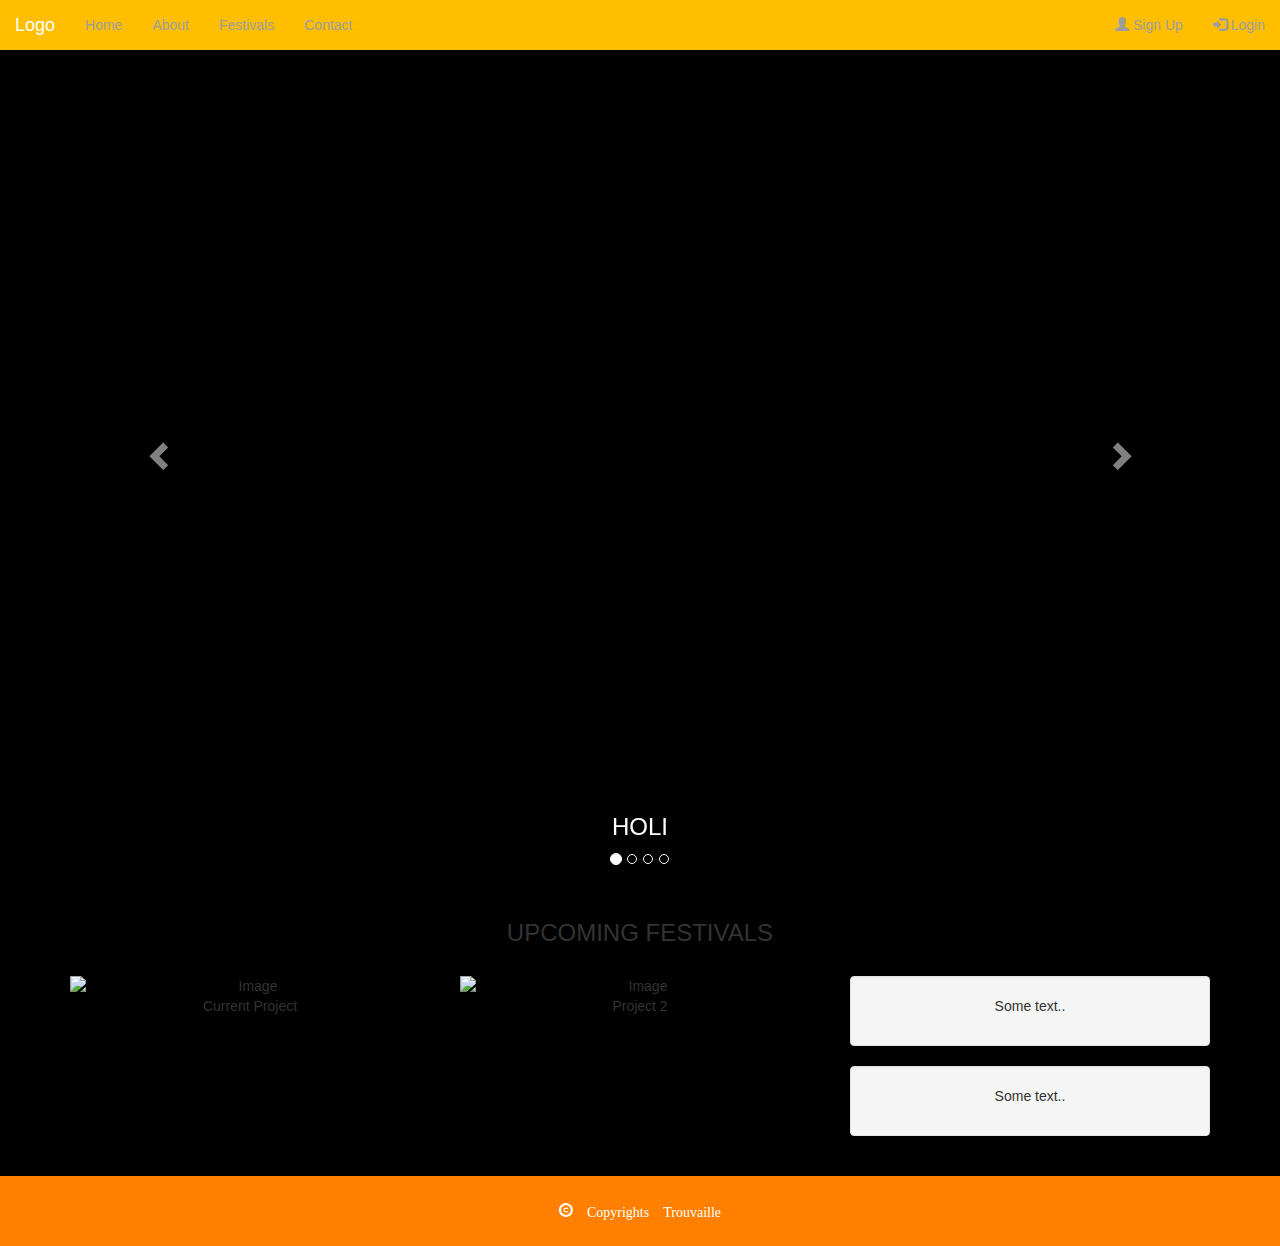
==== index.html @ f23e2352 "added" ====
<!DOCTYPE html>
<html lang="en">
<head>
  <title>Trouvaille</title>
  <meta charset="utf-8">
   <base href="./">
  <meta name="viewport" content="width=device-width, initial-scale=1">
  <link rel="stylesheet" href="https://maxcdn.bootstrapcdn.com/bootstrap/3.3.7/css/bootstrap.min.css">
  <script src="https://ajax.googleapis.com/ajax/libs/jquery/1.12.4/jquery.min.js"></script>
  <script src="https://maxcdn.bootstrapcdn.com/bootstrap/3.3.7/js/bootstrap.min.js"></script>


  
    <!--CAUTION: DO NOT EDIT THESE FILES. Offile Version of the above files -->
    <link rel="stylesheet" type="text/css" href="css/bootstrap.min.css">
    <script type="text/javascript" src="scripts/jquery.min.1.12.0.js"></script>
    <script type="text/javascript" src="scripts/bootstrap.min.js"></script>
    
  <style>
    /* Remove the navbar's default margin-bottom and rounded borders */ 
    .navbar {
      margin-bottom: 0;
      border-radius: 0;
    }
    
    /* Add a gray background color and some padding to the footer */
    footer {
      background-color: #f2f2f2;
      padding: 25px;
    }
    
  .carousel-inner img {
      width: 100%; /* Set width to 100% */
      margin: auto;
      min-height:200px;
  }
  body{
    background-color: black;

    }
  .container{
    background-color:black;
  }

  /* Hide the carousel text when the screen is less than 600 pixels wide */
  @media (max-width: 600px) {
    .carousel-caption {
      display: none;
      width:20px;
      line-height: 40px;
      font-weight: 40px; 
    }
  }
  .footer{
    /*background-color:#ffa31a;*/
    background-color:#ff8000;
    color:white;
    font-weight:20px;
  }
  
.navbar:hover{
  /*opacity: 1;*/
  background-color:#ffbf00;
  color:black; 
}
  </style>
</head>
<body>

<nav class="navbar navbar-inverse navbar-fixed-top">
  <div class="container-fluid">
    <div class="navbar-header">
      <button type="button" class="navbar-toggle" data-toggle="collapse" data-target="#myNavbar">
        <span class="icon-bar"></span>
        <span class="icon-bar"></span>
        <span class="icon-bar"></span>                        
      </button>
      <a class="navbar-brand" href="#">Logo</a>
    </div>
    <div class="collapse navbar-collapse" id="myNavbar">
      <ul class="nav navbar-nav">
        <li class="#"><a href="#">Home</a></li>
        <li><a href="#">About</a></li>
        <li><a href="#">Festivals</a></li>
        <li><a href="#">Contact</a></li>
      </ul>
      <ul class="nav navbar-nav navbar-right">
         <li><a href="#"><span class="glyphicon glyphicon-user"></span> Sign Up</a></li>
        <li><a href="#"><span class="glyphicon glyphicon-log-in"></span> Login</a></li>
      </ul>
    </div>
  </div>
</nav>
<div class="container">
  <div class="row">
    <div class="col-md-12">
      <div id="myCarousel" class="carousel slide" data-ride="carousel">
    <!-- Indicators -->
    <ol class="carousel-indicators">
      <li data-target="#myCarousel" data-slide-to="0" class="active"></li>
      <li data-target="#myCarousel" data-slide-to="1"></li>
      <li data-target="#myCarousel" data-slide-to="2"></li>
      <li data-target="#myCarousel" data-slide-to="3"></li>
    </ol>

    <!-- Wrapper for slides -->
    <div class="carousel-inner" role="listbox">
      <div class="item active">
        <img src="pics srm/1af56082ac7d1537a46917b4e201bb90.jpg" class="sample1" alt="Image">
        <div class="carousel-caption">
          <h3>HOLI</h3>
        </div>      
      </div>

      <div class="item">
        <img src="pics srm/90fdea5d11931f02cbbf92af39c15f9e.jpg" class="sample1" alt="Image">
        <div class="carousel-caption">
          <h3>DIWALI</h3>
        </div>      
      </div>
      <div class="item">
        <img src="pics srm/outdoormusic_16.jpg" class="sample1" alt="Image">
        <div class="carousel-caption">
          <h3>MUSIC FESTIVAL</h3>
        </div>      
      </div>
      <div class="item">
        <img src="pics srm/abc.jpg" class="sample1" alt="Image">
        <div class="carousel-caption">
          <h3>DURGA PUJA</h3>
        </div>      
      </div>
    </div>

    <!-- Left and right controls -->
    <a class="left carousel-control" href="#myCarousel" role="button" data-slide="prev">
      <span class="glyphicon glyphicon-chevron-left" aria-hidden="true"></span>
      <span class="sr-only">Previous</span>
    </a>
    <a class="right carousel-control" href="#myCarousel" role="button" data-slide="next">
      <span class="glyphicon glyphicon-chevron-right" aria-hidden="true"></span>
      <span class="sr-only">Next</span>
    </a>
      </div>
    </div>
  </div>
  <div class="text-center">    
    <h3>UPCOMING FESTIVALS</h3><br>
    <div class="row">
    <div class="col-sm-4">
      <img src="pics srm/musicfestival1.jpg" class="img-responsive" style="width:100%" alt="Image">
      <p>Current Project</p>
    </div>
    <div class="col-sm-4"> 
      <img src="pics srm/20110820-134628.Full_.jpg" class="img-responsive" style="width:100%" alt="Image">
      <p>Project 2</p>    
    </div>
    <div class="col-sm-4">
      <div class="well">
       <p>Some text..</p>
      </div>
      <div class="well">
       <p>Some text..</p>
      </div>
    </div>
  </div>
</div><br>
</div>
<footer class="footer text-center">
<span class="glyphicon glyphicon-copyright-mark"><bold>  Copyrights Trouvaille</bold></span>
</footer>
</body>
<script type="text/javascript">
        $(document).ready(function() {
            document.getElementsByClassName("sample1")[0].style.height =
            document.getElementsByClassName("sample1")[1].style.height =
            document.getElementsByClassName("sample1")[2].style.height =
            document.getElementsByClassName("sample1")[3].style.height = window.innerHeight + "px";
          });
          </script>
</html>
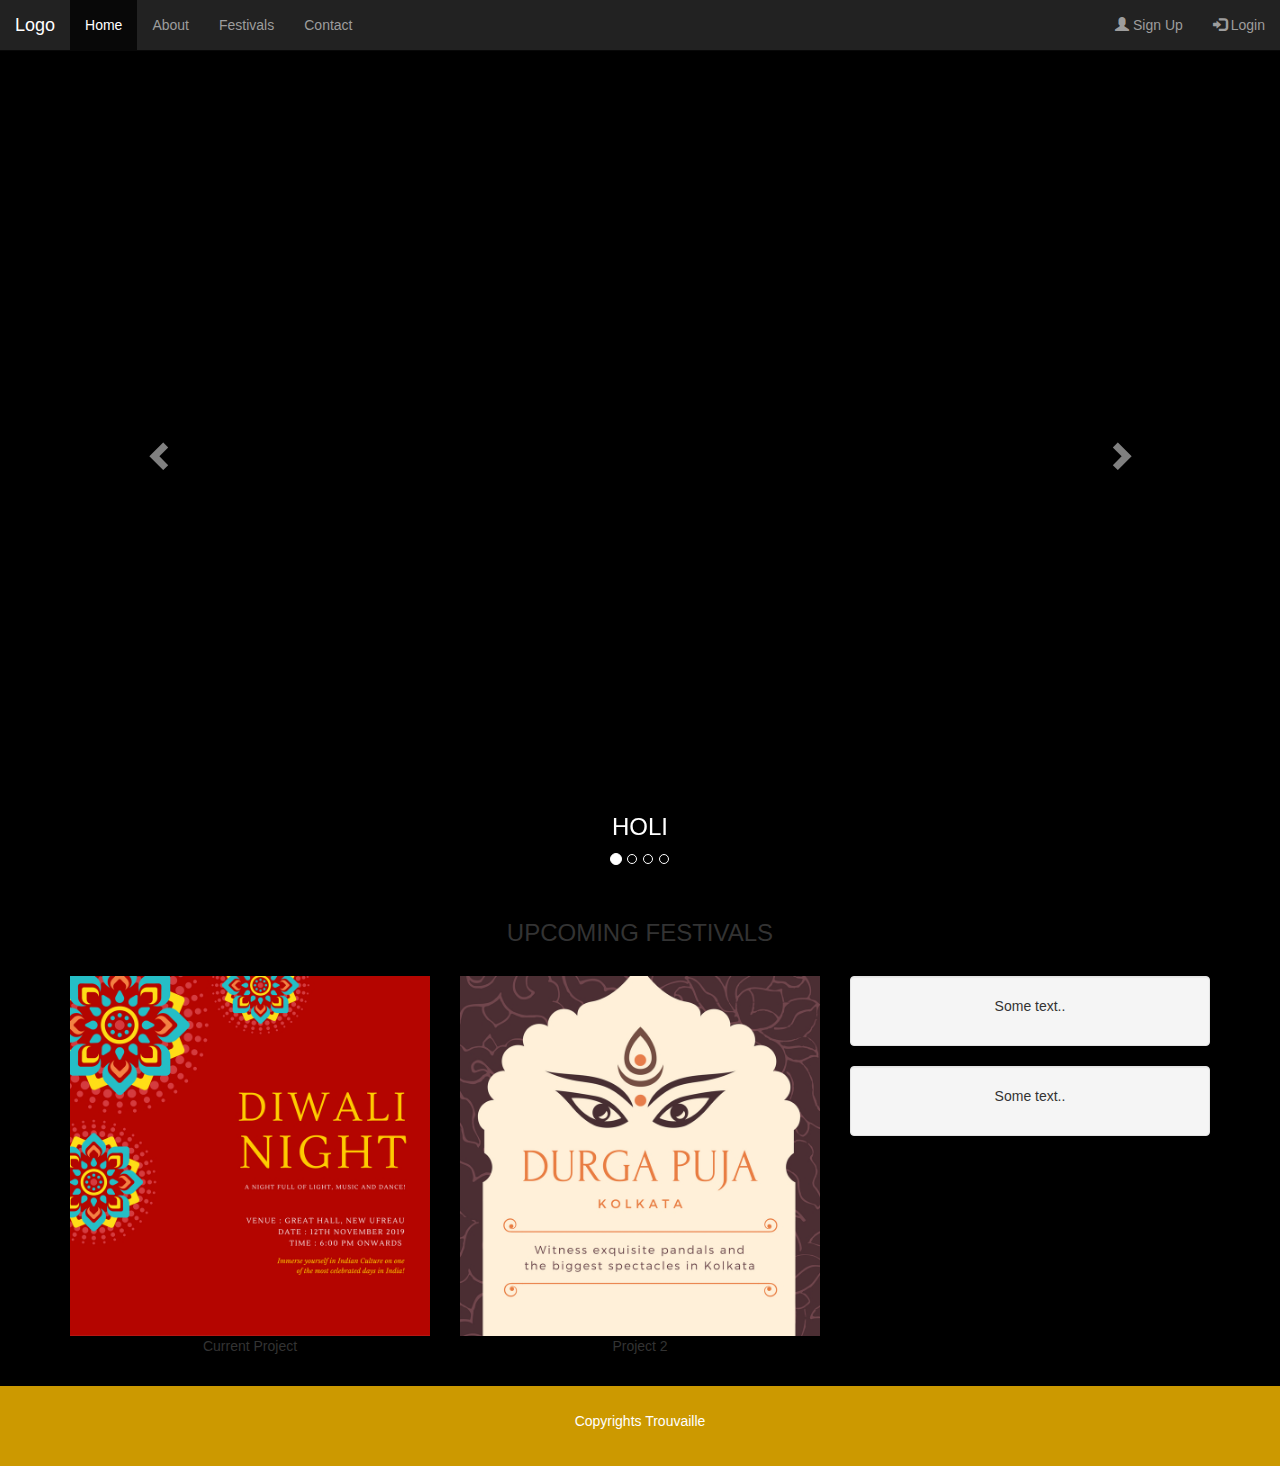
==== commit 9bcce717: "pics" ====
--- a/index.html
+++ b/index.html
@@ -53,16 +53,9 @@
   }
   .footer{
     /*background-color:#ffa31a;*/
-    background-color:#ff8000;
+    background-color:#cc9900;
     color:white;
-    font-weight:20px;
   }
-  
-.navbar:hover{
-  /*opacity: 1;*/
-  background-color:#ffbf00;
-  color:black; 
-}
   </style>
 </head>
 <body>
@@ -79,7 +72,7 @@
     </div>
     <div class="collapse navbar-collapse" id="myNavbar">
       <ul class="nav navbar-nav">
-        <li class="#"><a href="#">Home</a></li>
+        <li class="active"><a href="#">Home</a></li>
         <li><a href="#">About</a></li>
         <li><a href="#">Festivals</a></li>
         <li><a href="#">Contact</a></li>
@@ -148,11 +141,11 @@
     <h3>UPCOMING FESTIVALS</h3><br>
     <div class="row">
     <div class="col-sm-4">
-      <img src="pics srm/musicfestival1.jpg" class="img-responsive" style="width:100%" alt="Image">
+      <img src="pics srm/pic4.jpg" class="img-responsive" style="width:100%" alt="Image">
       <p>Current Project</p>
     </div>
     <div class="col-sm-4"> 
-      <img src="pics srm/20110820-134628.Full_.jpg" class="img-responsive" style="width:100%" alt="Image">
+      <img src="pics srm/pic3.jpg" class="img-responsive" style="width:100%" alt="Image">
       <p>Project 2</p>    
     </div>
     <div class="col-sm-4">
@@ -167,7 +160,7 @@
 </div><br>
 </div>
 <footer class="footer text-center">
-<span class="glyphicon glyphicon-copyright-mark"><bold>  Copyrights Trouvaille</bold></span>
+  <p>Copyrights Trouvaille</p>
 </footer>
 </body>
 <script type="text/javascript">
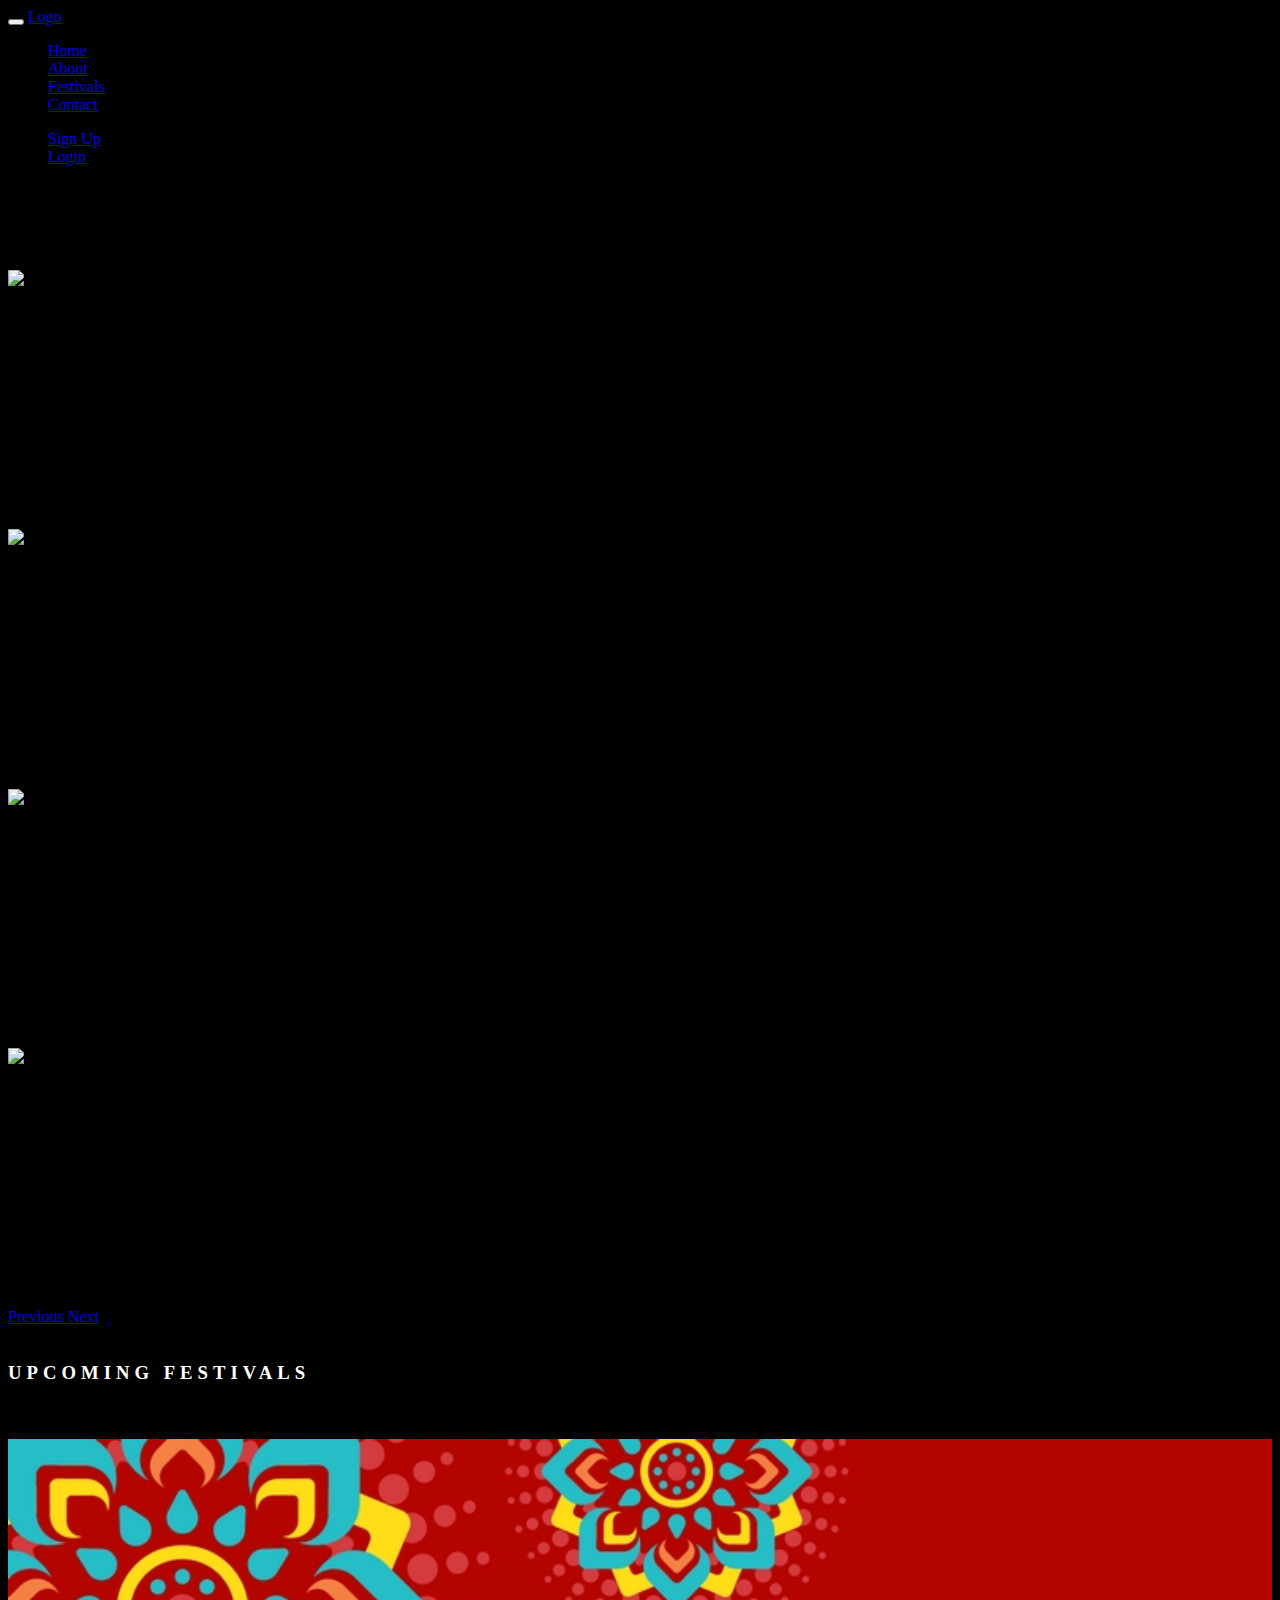
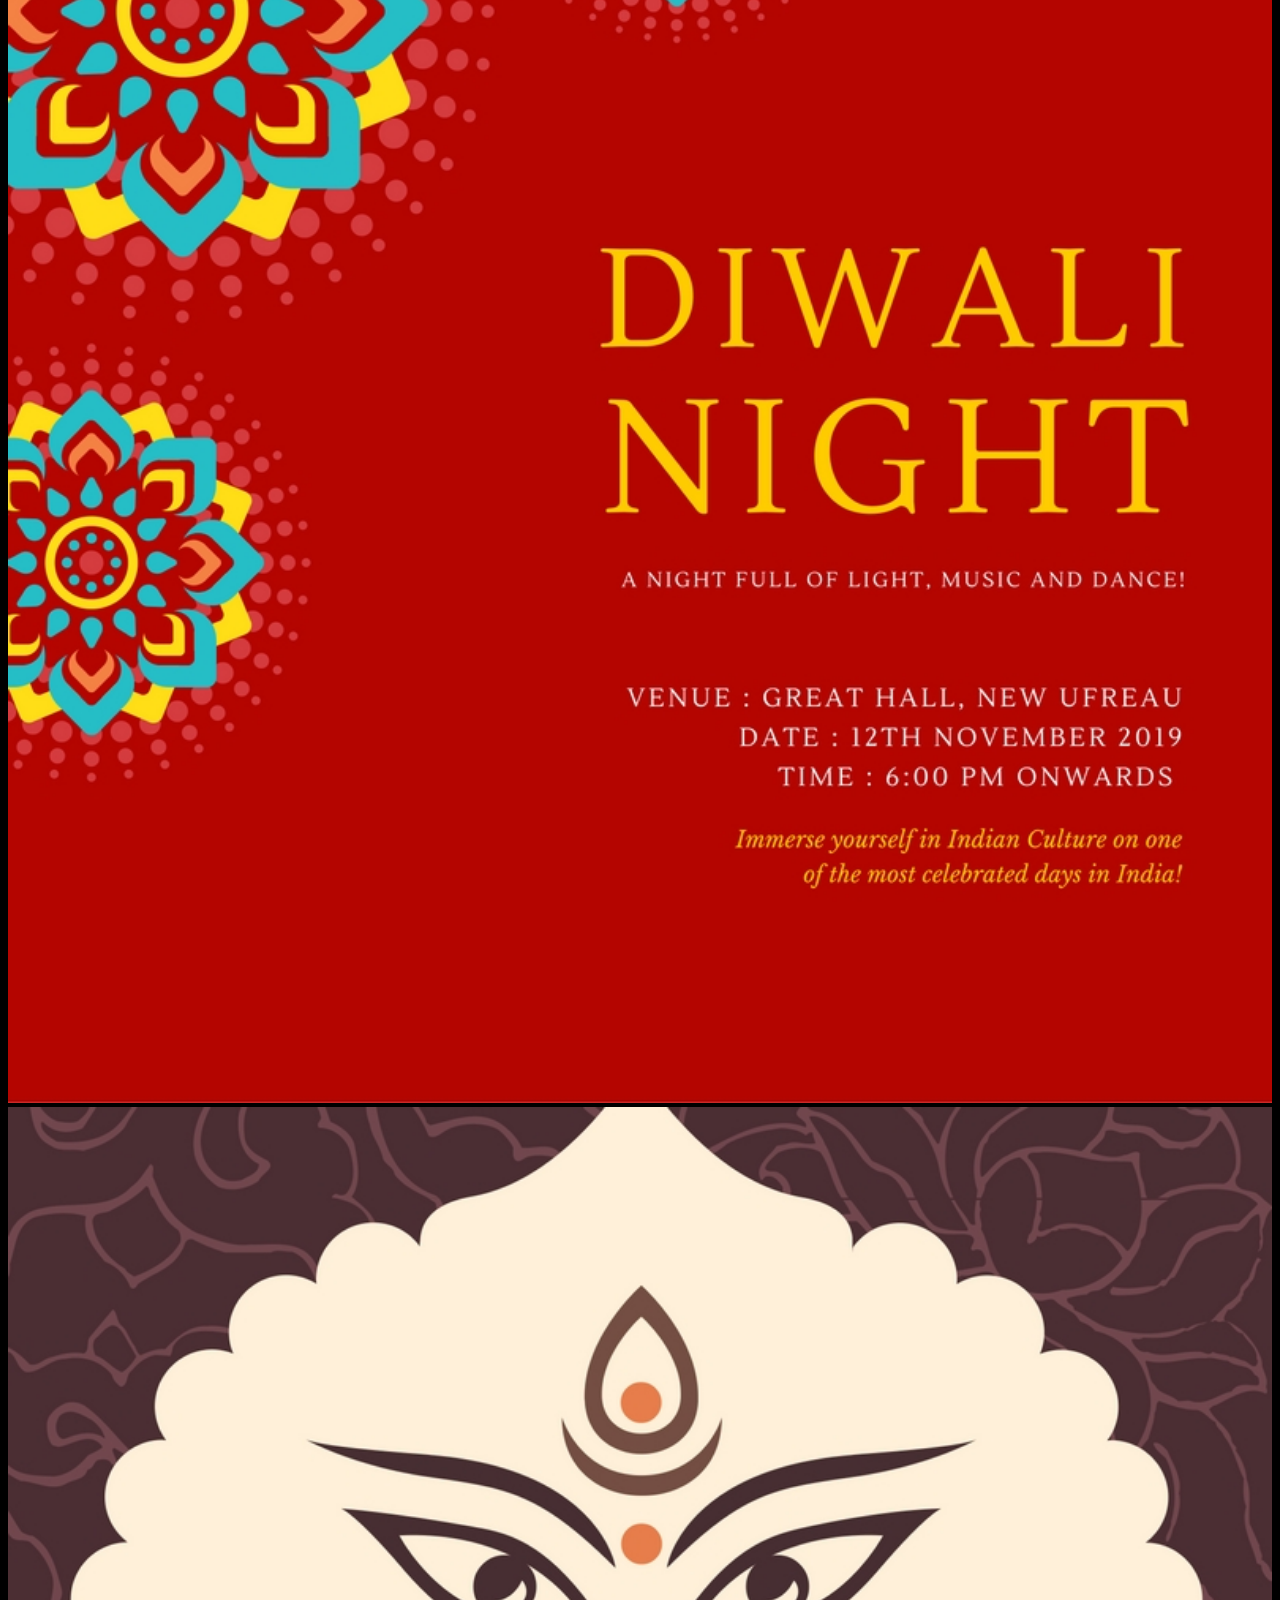
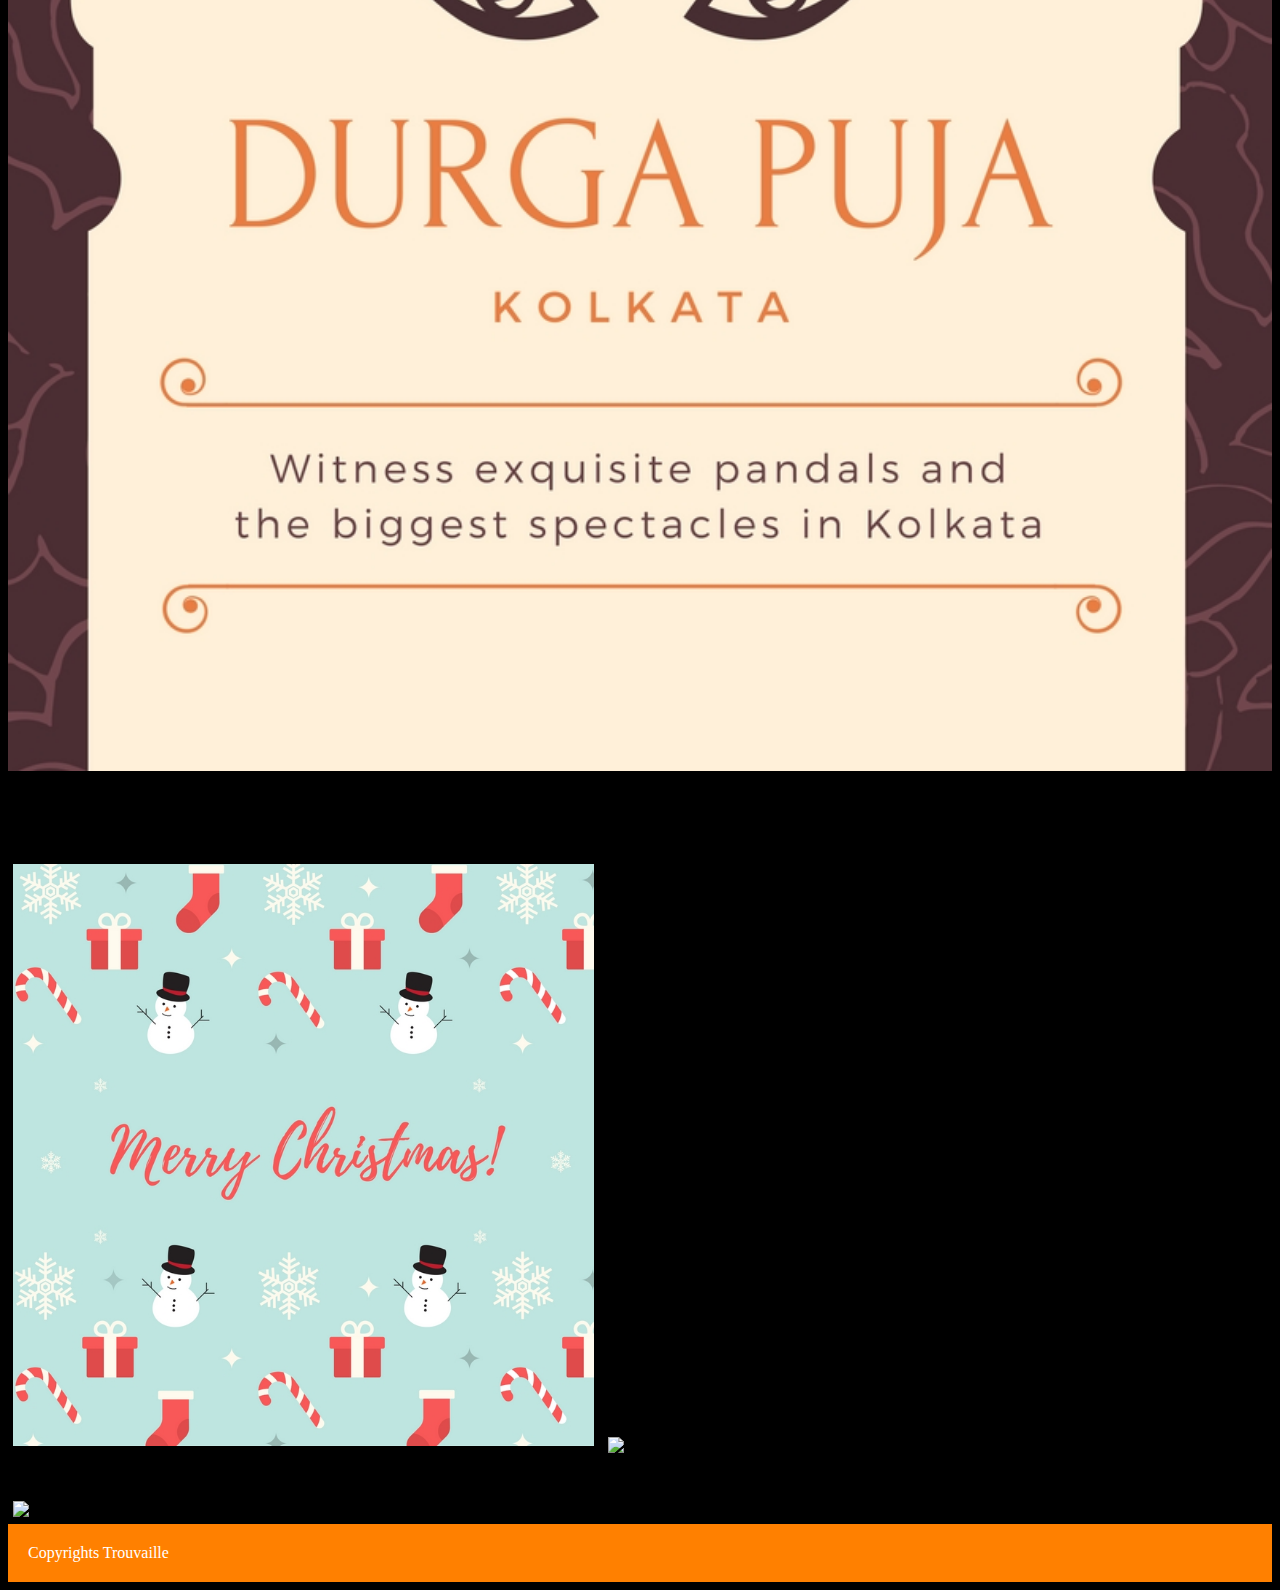
==== commit f3f4aa6d: "adding" ====
--- a/index.html
+++ b/index.html
@@ -5,12 +5,7 @@
   <meta charset="utf-8">
    <base href="./">
   <meta name="viewport" content="width=device-width, initial-scale=1">
-  <link rel="stylesheet" href="https://maxcdn.bootstrapcdn.com/bootstrap/3.3.7/css/bootstrap.min.css">
-  <script src="https://ajax.googleapis.com/ajax/libs/jquery/1.12.4/jquery.min.js"></script>
-  <script src="https://maxcdn.bootstrapcdn.com/bootstrap/3.3.7/js/bootstrap.min.js"></script>
-
-
-  
+ 
     <!--CAUTION: DO NOT EDIT THESE FILES. Offile Version of the above files -->
     <link rel="stylesheet" type="text/css" href="css/bootstrap.min.css">
     <script type="text/javascript" src="scripts/jquery.min.1.12.0.js"></script>
@@ -22,13 +17,6 @@
       margin-bottom: 0;
       border-radius: 0;
     }
-    
-    /* Add a gray background color and some padding to the footer */
-    footer {
-      background-color: #f2f2f2;
-      padding: 25px;
-    }
-    
   .carousel-inner img {
       width: 100%; /* Set width to 100% */
       margin: auto;
@@ -36,7 +24,6 @@
   }
   body{
     background-color: black;
-
     }
   .container{
     background-color:black;
@@ -53,9 +40,17 @@
   }
   .footer{
     /*background-color:#ffa31a;*/
-    background-color:#cc9900;
+    background-color:#ff8000;
     color:white;
+    font-weight:20px;
+    padding: 20px;
   }
+  
+.navbar:hover{
+  /*opacity: 1;*/
+  background-color:#ffbf00;
+  color:black; 
+}
   </style>
 </head>
 <body>
@@ -72,7 +67,7 @@
     </div>
     <div class="collapse navbar-collapse" id="myNavbar">
       <ul class="nav navbar-nav">
-        <li class="active"><a href="#">Home</a></li>
+        <li class="#"><a href="#">Home</a></li>
         <li><a href="#">About</a></li>
         <li><a href="#">Festivals</a></li>
         <li><a href="#">Contact</a></li>
@@ -138,15 +133,13 @@
     </div>
   </div>
   <div class="text-center">    
-    <h3>UPCOMING FESTIVALS</h3><br>
+   <br> <h3 style="color:white; letter-spacing:5px"  >UPCOMING FESTIVALS</h3><br><br>
     <div class="row">
     <div class="col-sm-4">
       <img src="pics srm/pic4.jpg" class="img-responsive" style="width:100%" alt="Image">
-      <p>Current Project</p>
     </div>
     <div class="col-sm-4"> 
-      <img src="pics srm/pic3.jpg" class="img-responsive" style="width:100%" alt="Image">
-      <p>Project 2</p>    
+      <img src="pics srm/pic3.jpg" class="img-responsive" style="width:100%" alt="Image">   
     </div>
     <div class="col-sm-4">
       <div class="well">
@@ -155,12 +148,16 @@
       <div class="well">
        <p>Some text..</p>
       </div>
+      <img src="pics srm/battle(3).jpg" class="img-responsive" style="width:46%;display:inline-block;margin:5px" alt="Image">
+      <img src="pics srm/battle(2).jpg" class="img-responsive" style="width:46%;display:inline-block;margin:5px" alt="Image">
     </div>
   </div>
-</div><br>
+</div>
+<br><br>
+<img src="pics srm/pic5.jpg" class="img-responsive" style="width:46%;display:inline-block;margin:5px" alt="Image">
 </div>
 <footer class="footer text-center">
-  <p>Copyrights Trouvaille</p>
+<span class="glyphicon glyphicon-copyright-mark"> <bold>  Copyrights Trouvaille</bold></span>
 </footer>
 </body>
 <script type="text/javascript">
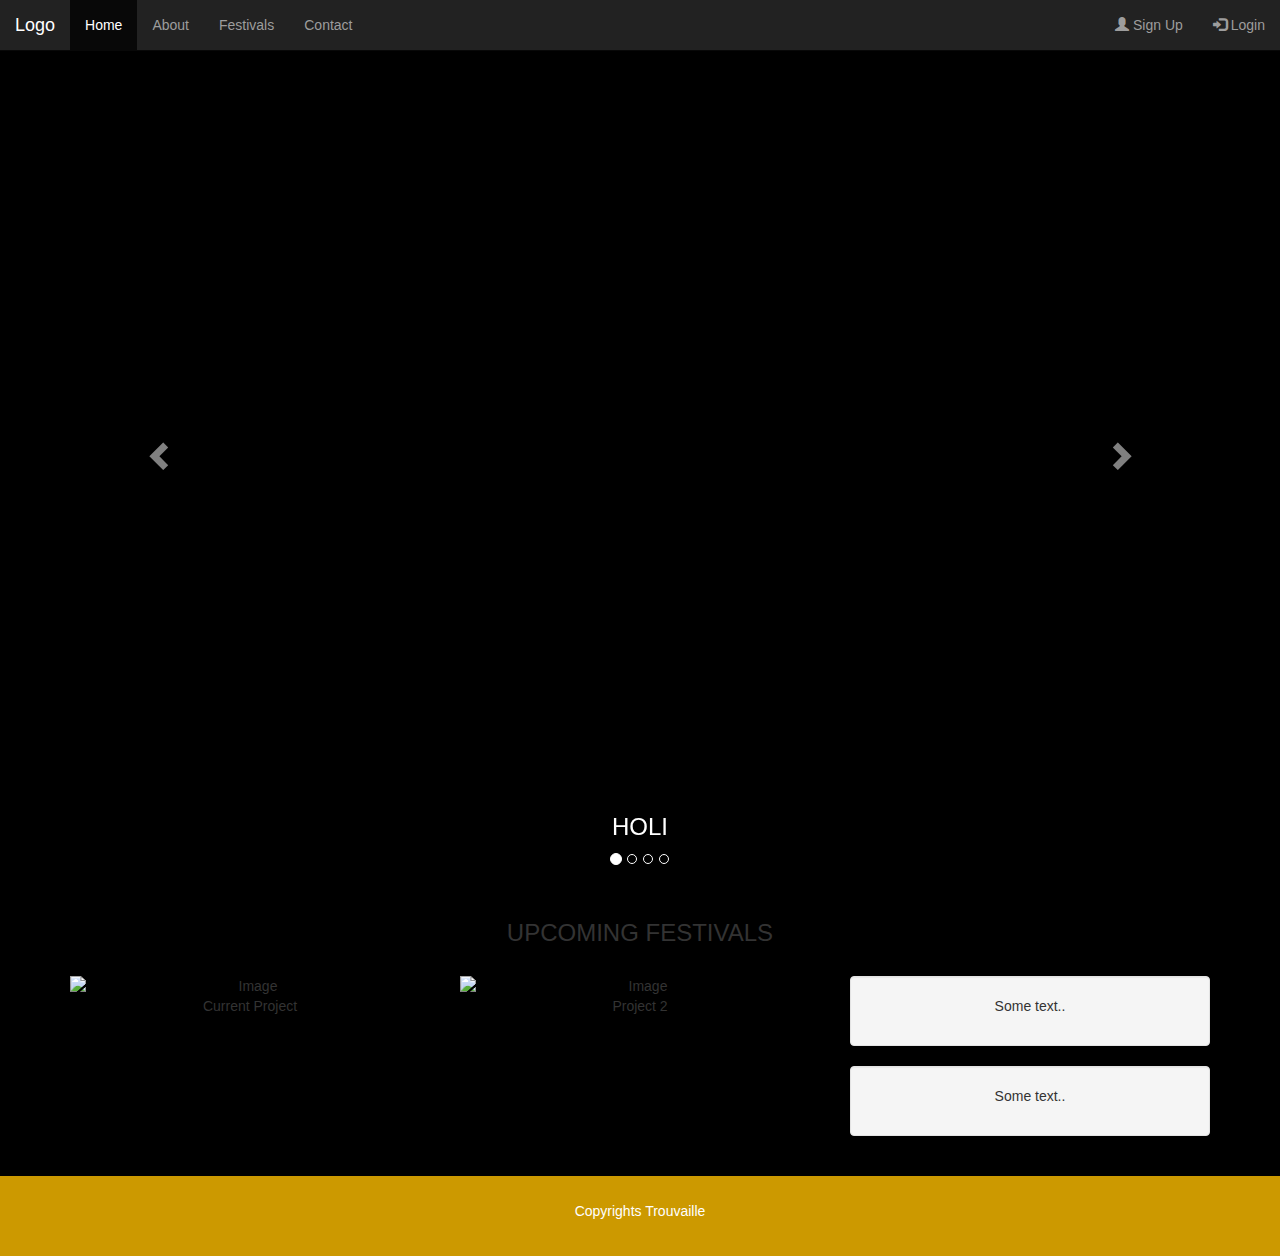
==== commit 45f3bcaa: "database added" ====
--- a/index.html
+++ b/index.html
@@ -5,7 +5,12 @@
   <meta charset="utf-8">
    <base href="./">
   <meta name="viewport" content="width=device-width, initial-scale=1">
- 
+  <link rel="stylesheet" href="https://maxcdn.bootstrapcdn.com/bootstrap/3.3.7/css/bootstrap.min.css">
+  <script src="https://ajax.googleapis.com/ajax/libs/jquery/1.12.4/jquery.min.js"></script>
+  <script src="https://maxcdn.bootstrapcdn.com/bootstrap/3.3.7/js/bootstrap.min.js"></script>
+
+
+  
     <!--CAUTION: DO NOT EDIT THESE FILES. Offile Version of the above files -->
     <link rel="stylesheet" type="text/css" href="css/bootstrap.min.css">
     <script type="text/javascript" src="scripts/jquery.min.1.12.0.js"></script>
@@ -17,6 +22,13 @@
       margin-bottom: 0;
       border-radius: 0;
     }
+    
+    /* Add a gray background color and some padding to the footer */
+    footer {
+      background-color: #f2f2f2;
+      padding: 25px;
+    }
+    
   .carousel-inner img {
       width: 100%; /* Set width to 100% */
       margin: auto;
@@ -24,6 +36,7 @@
   }
   body{
     background-color: black;
+
     }
   .container{
     background-color:black;
@@ -40,17 +53,9 @@
   }
   .footer{
     /*background-color:#ffa31a;*/
-    background-color:#ff8000;
+    background-color:#cc9900;
     color:white;
-    font-weight:20px;
-    padding: 20px;
   }
-  
-.navbar:hover{
-  /*opacity: 1;*/
-  background-color:#ffbf00;
-  color:black; 
-}
   </style>
 </head>
 <body>
@@ -67,7 +72,7 @@
     </div>
     <div class="collapse navbar-collapse" id="myNavbar">
       <ul class="nav navbar-nav">
-        <li class="#"><a href="#">Home</a></li>
+        <li class="active"><a href="#">Home</a></li>
         <li><a href="#">About</a></li>
         <li><a href="#">Festivals</a></li>
         <li><a href="#">Contact</a></li>
@@ -133,13 +138,15 @@
     </div>
   </div>
   <div class="text-center">    
-   <br> <h3 style="color:white; letter-spacing:5px"  >UPCOMING FESTIVALS</h3><br><br>
+    <h3>UPCOMING FESTIVALS</h3><br>
     <div class="row">
     <div class="col-sm-4">
-      <img src="pics srm/pic4.jpg" class="img-responsive" style="width:100%" alt="Image">
+      <img src="pics srm/musicfestival1.jpg" class="img-responsive" style="width:100%" alt="Image">
+      <p>Current Project</p>
     </div>
     <div class="col-sm-4"> 
-      <img src="pics srm/pic3.jpg" class="img-responsive" style="width:100%" alt="Image">   
+      <img src="pics srm/20110820-134628.Full_.jpg" class="img-responsive" style="width:100%" alt="Image">
+      <p>Project 2</p>    
     </div>
     <div class="col-sm-4">
       <div class="well">
@@ -148,16 +155,12 @@
       <div class="well">
        <p>Some text..</p>
       </div>
-      <img src="pics srm/battle(3).jpg" class="img-responsive" style="width:46%;display:inline-block;margin:5px" alt="Image">
-      <img src="pics srm/battle(2).jpg" class="img-responsive" style="width:46%;display:inline-block;margin:5px" alt="Image">
     </div>
   </div>
-</div>
-<br><br>
-<img src="pics srm/pic5.jpg" class="img-responsive" style="width:46%;display:inline-block;margin:5px" alt="Image">
+</div><br>
 </div>
 <footer class="footer text-center">
-<span class="glyphicon glyphicon-copyright-mark"> <bold>  Copyrights Trouvaille</bold></span>
+  <p>Copyrights Trouvaille</p>
 </footer>
 </body>
 <script type="text/javascript">
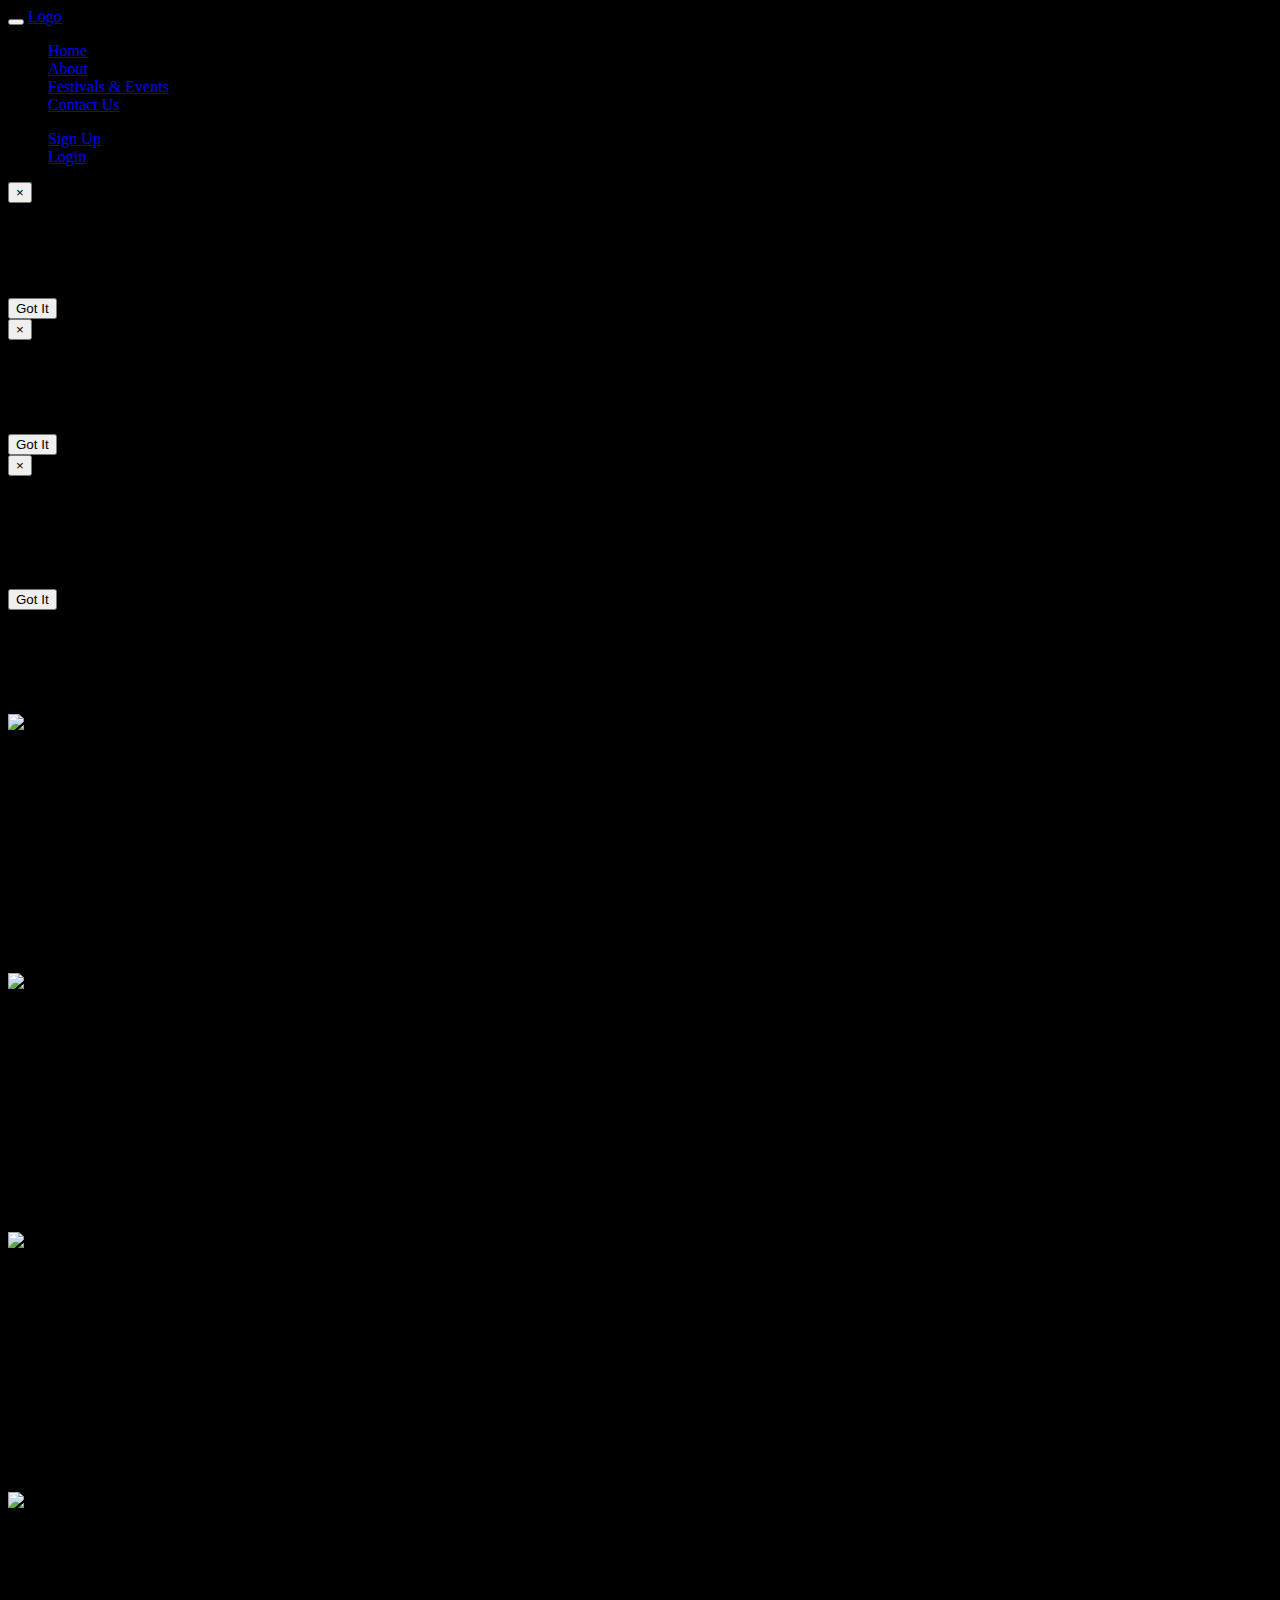
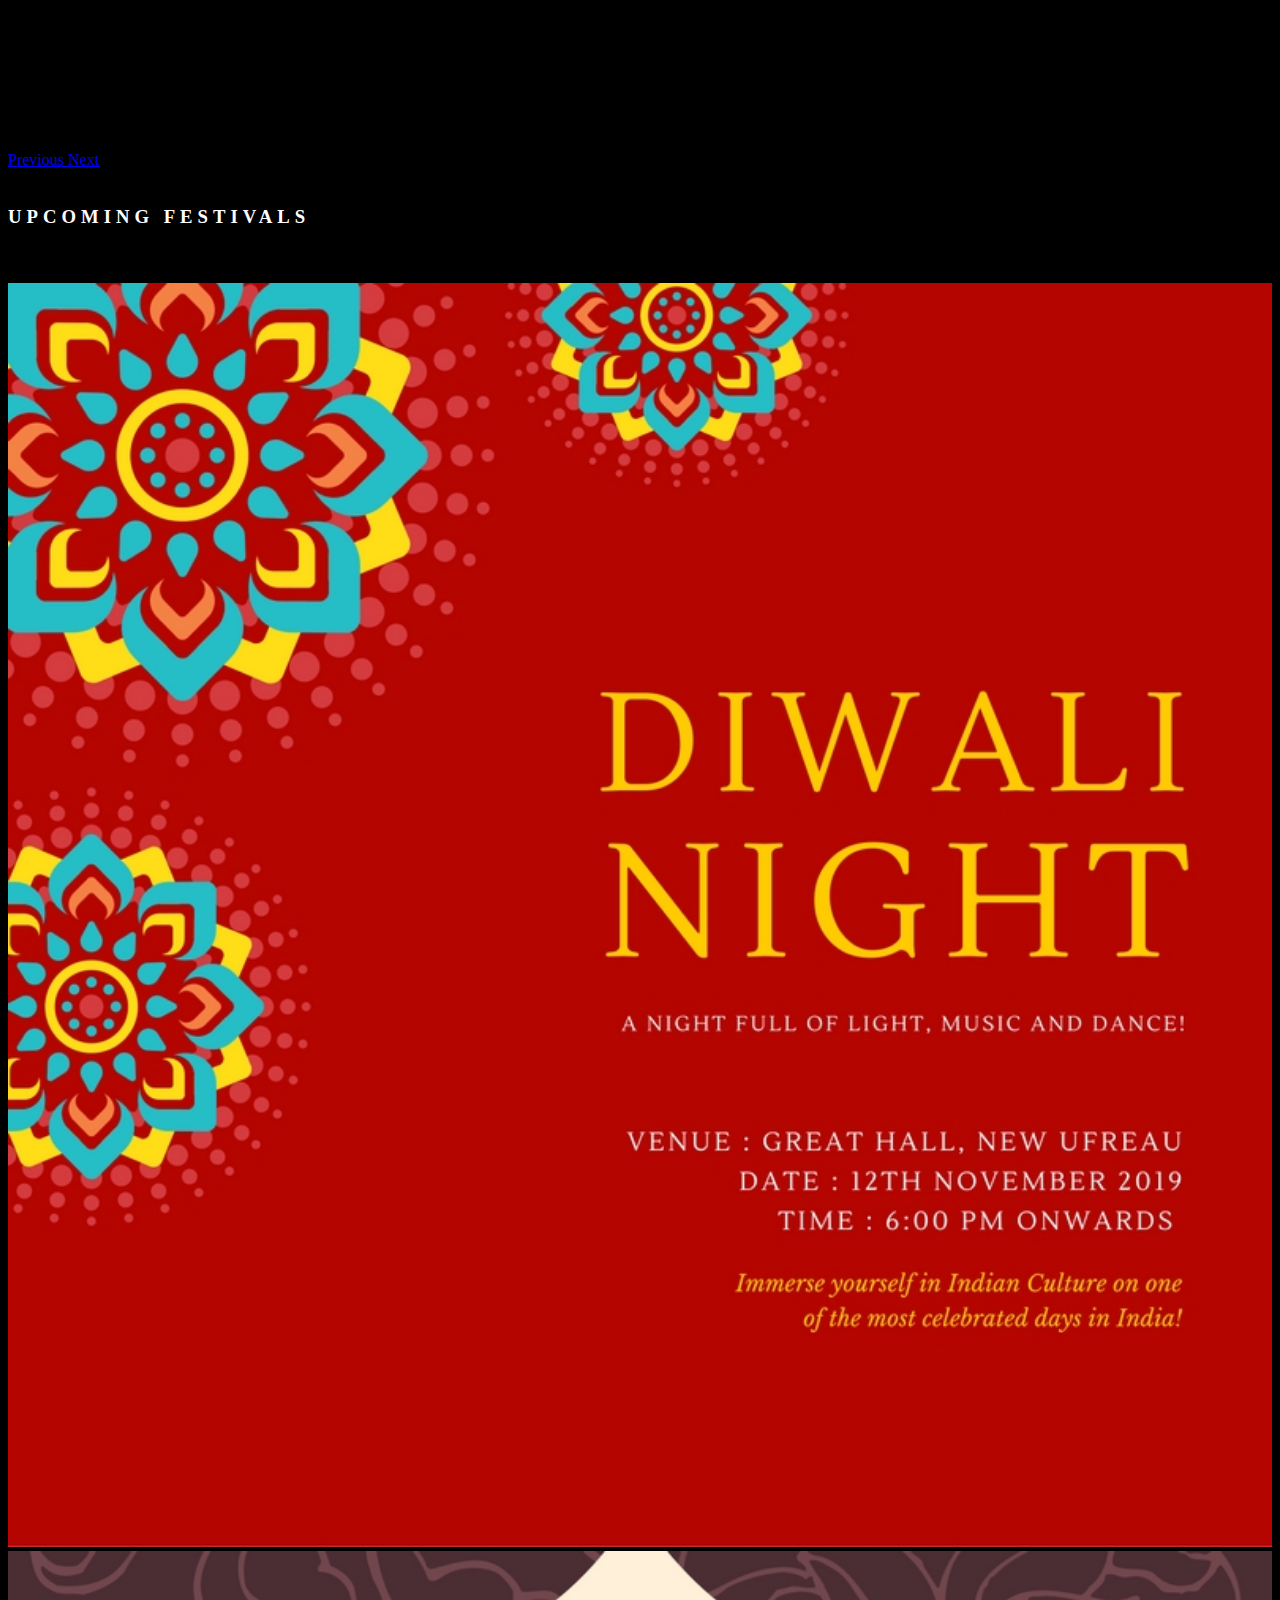
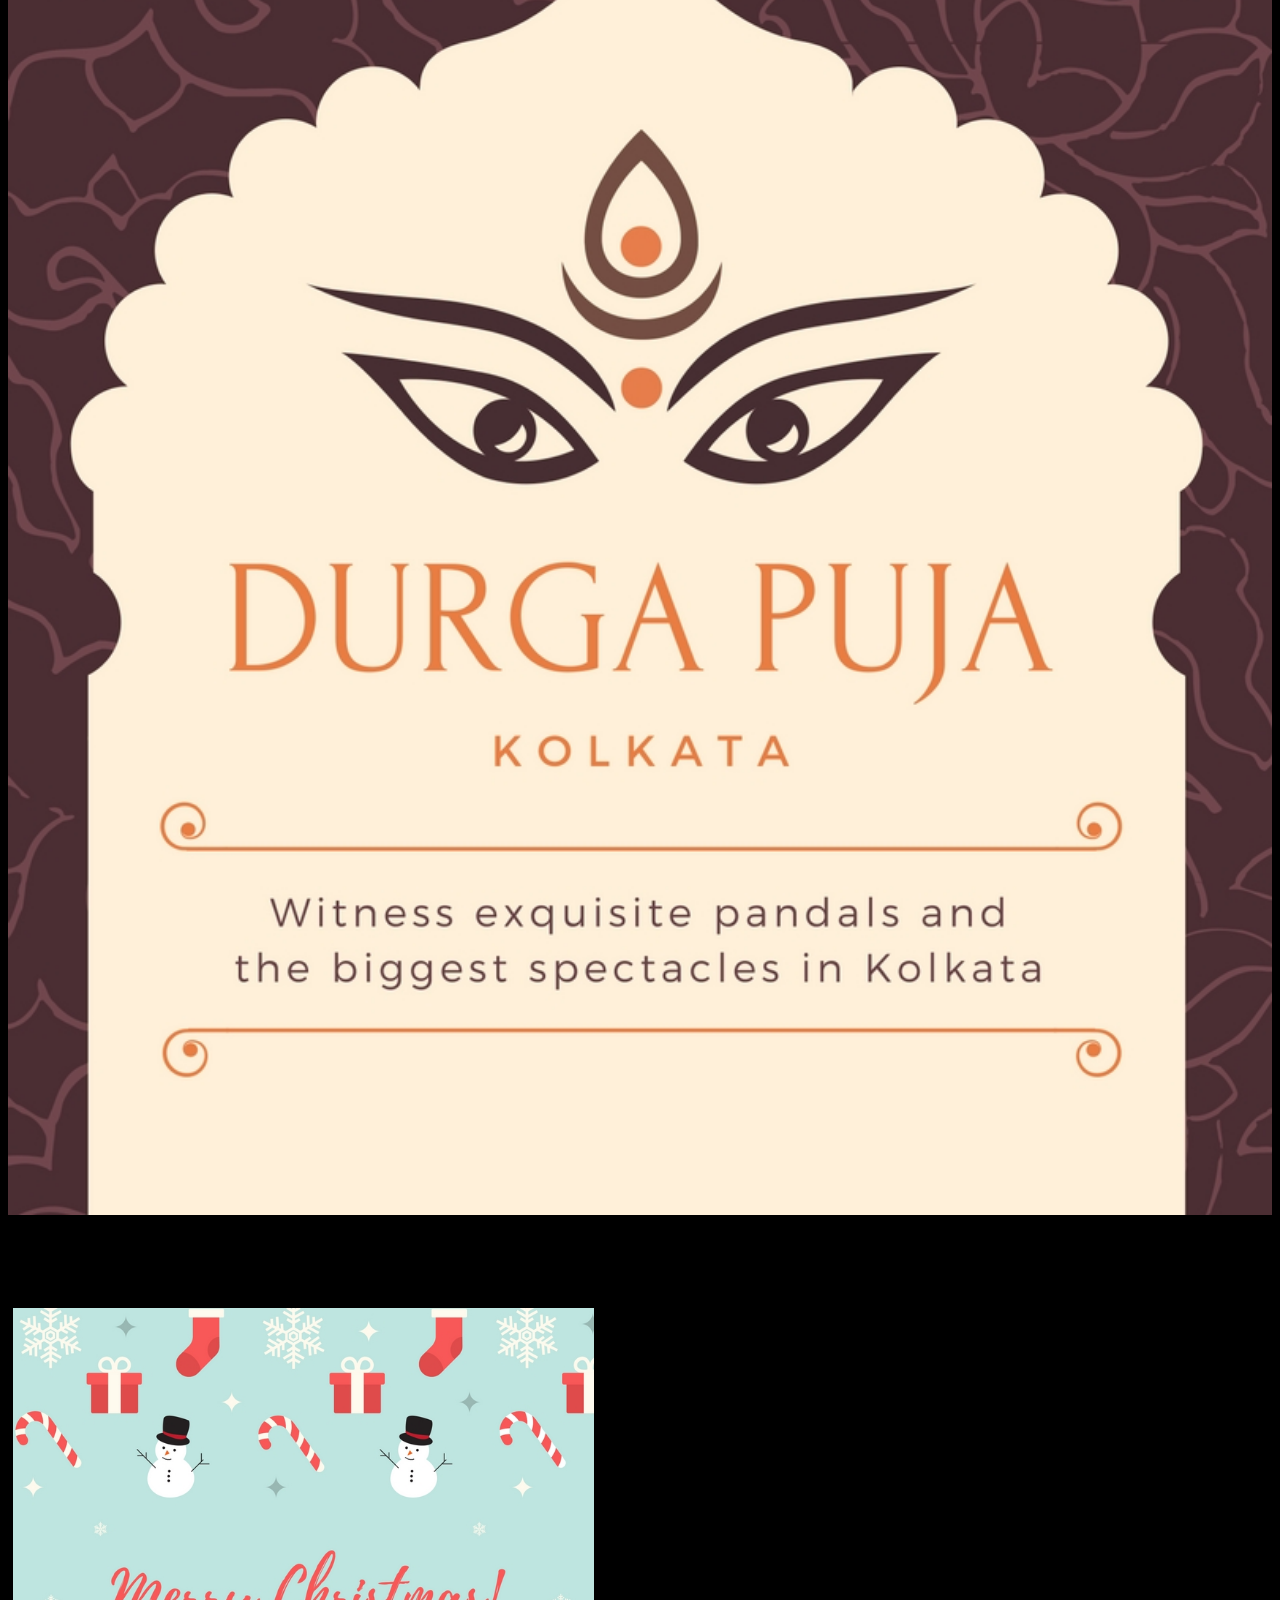
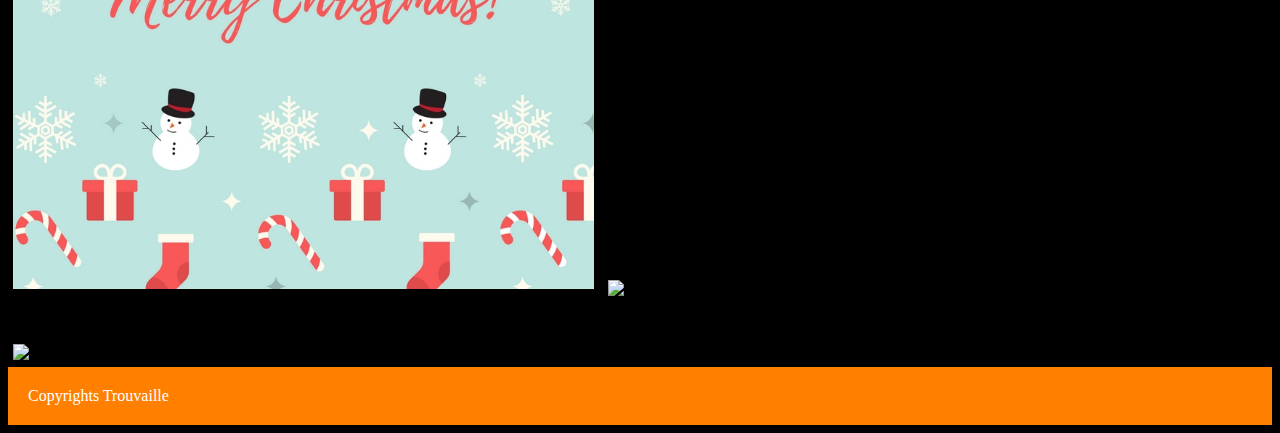
==== commit c7af1861: "first page" ====
--- a/index.html
+++ b/index.html
@@ -5,12 +5,7 @@
   <meta charset="utf-8">
    <base href="./">
   <meta name="viewport" content="width=device-width, initial-scale=1">
-  <link rel="stylesheet" href="https://maxcdn.bootstrapcdn.com/bootstrap/3.3.7/css/bootstrap.min.css">
-  <script src="https://ajax.googleapis.com/ajax/libs/jquery/1.12.4/jquery.min.js"></script>
-  <script src="https://maxcdn.bootstrapcdn.com/bootstrap/3.3.7/js/bootstrap.min.js"></script>
-
-
-  
+ 
     <!--CAUTION: DO NOT EDIT THESE FILES. Offile Version of the above files -->
     <link rel="stylesheet" type="text/css" href="css/bootstrap.min.css">
     <script type="text/javascript" src="scripts/jquery.min.1.12.0.js"></script>
@@ -22,13 +17,6 @@
       margin-bottom: 0;
       border-radius: 0;
     }
-    
-    /* Add a gray background color and some padding to the footer */
-    footer {
-      background-color: #f2f2f2;
-      padding: 25px;
-    }
-    
   .carousel-inner img {
       width: 100%; /* Set width to 100% */
       margin: auto;
@@ -36,7 +24,6 @@
   }
   body{
     background-color: black;
-
     }
   .container{
     background-color:black;
@@ -53,9 +40,17 @@
   }
   .footer{
     /*background-color:#ffa31a;*/
-    background-color:#cc9900;
+    background-color:#ff8000;
     color:white;
-  }
+    font-weight:20px;
+    padding: 20px;
+  }
+  
+.navbar:hover{
+  /*opacity: 1;*/
+  background-color:#ffbf00;
+  color:black; 
+}
   </style>
 </head>
 <body>
@@ -68,14 +63,14 @@
         <span class="icon-bar"></span>
         <span class="icon-bar"></span>                        
       </button>
-      <a class="navbar-brand" href="#">Logo</a>
+      <a class="navbar-brand" href="index.html">Logo</a>
     </div>
     <div class="collapse navbar-collapse" id="myNavbar">
       <ul class="nav navbar-nav">
-        <li class="active"><a href="#">Home</a></li>
-        <li><a href="#">About</a></li>
-        <li><a href="#">Festivals</a></li>
-        <li><a href="#">Contact</a></li>
+        <li><a href="index.html">Home</a></li>
+        <li><a href="aboutus" data-toggle="modal" data-target="#aboutus">About</a></li>
+        <li><a href="festivals" data-toggle="modal" data-target="#festivals">Festivals & Events</a></li>
+        <li><a href="contactus" data-toggle="modal" data-target="#contactus">Contact Us</a></li>
       </ul>
       <ul class="nav navbar-nav navbar-right">
          <li><a href="#"><span class="glyphicon glyphicon-user"></span> Sign Up</a></li>
@@ -84,6 +79,66 @@
     </div>
   </div>
 </nav>
+<!-- Modal -->
+<!-- <div class="modal"> -->
+<div id="aboutus" class="modal fade" role="dialog">
+  <div class="modal-dialog modal-lg">
+
+    <div class="modal-content">
+      <div class="modal-header">
+        <button type="button" class="close" data-dismiss="modal">&times;</button>
+        <h4 class="modal-title">About Trouvaille</h4>
+      </div>
+      <div class="modal-body">
+        <p>We at Trouvaille aim at proving our users a platform blah blah blah</p>
+      </div>
+      <div class="modal-footer">
+        <button type="button" class="btn btn-default" data-dismiss="modal">Got It</button>
+      </div>
+    </div>
+  </div>
+</div>
+<!-- </div> -->
+<!-- <div class="modal"> -->
+<div id="festivals" class="modal fade" role="dialog">
+  <div class="modal-dialog modal-lg">
+
+    <div class="modal-content">
+      <div class="modal-header">
+        <button type="button" class="close" data-dismiss="modal">&times;</button>
+        <h4 class="modal-title">Festivals & Events</h4>
+      </div>
+      <div class="modal-body">
+        <p>some text</p>
+      </div>
+      <div class="modal-footer">
+        <button type="button" class="btn btn-default" data-dismiss="modal">Got It</button>
+      </div>
+    </div>
+  </div>
+</div>
+<!-- </div> -->
+<!-- <div class="modal"> -->
+<div id="contactus" class="modal fade" role="dialog">
+  <div class="modal-dialog modal-lg">
+
+    <div class="modal-content">
+      <div class="modal-header">
+        <button type="button" class="close" data-dismiss="modal">&times;</button>
+        <h4 class="modal-title">Contact Us</h4>
+      </div>
+      <div class="modal-body">
+        <p>Drop us a mail at abc@xyz.com
+        	some text <br>some text
+        </p>
+      </div>
+      <div class="modal-footer">
+        <button type="button" class="btn btn-default" data-dismiss="modal">Got It</button>
+      </div>
+    </div>
+  </div>
+</div>
+<!-- </div> -->
 <div class="container">
   <div class="row">
     <div class="col-md-12">
@@ -138,15 +193,13 @@
     </div>
   </div>
   <div class="text-center">    
-    <h3>UPCOMING FESTIVALS</h3><br>
+   <br> <h3 style="color:white; letter-spacing:5px"  >UPCOMING FESTIVALS</h3><br><br>
     <div class="row">
     <div class="col-sm-4">
-      <img src="pics srm/musicfestival1.jpg" class="img-responsive" style="width:100%" alt="Image">
-      <p>Current Project</p>
+      <img src="pics srm/pic4.jpg" class="img-responsive" style="width:100%" alt="Image">
     </div>
     <div class="col-sm-4"> 
-      <img src="pics srm/20110820-134628.Full_.jpg" class="img-responsive" style="width:100%" alt="Image">
-      <p>Project 2</p>    
+      <img src="pics srm/pic3.jpg" class="img-responsive" style="width:100%" alt="Image">   
     </div>
     <div class="col-sm-4">
       <div class="well">
@@ -155,12 +208,16 @@
       <div class="well">
        <p>Some text..</p>
       </div>
-    </div>
-  </div>
-</div><br>
+      <img src="pics srm/battle(3).jpg" class="img-responsive" style="width:46%;display:inline-block;margin:5px" alt="Image">
+      <img src="pics srm/battle(2).jpg" class="img-responsive" style="width:46%;display:inline-block;margin:5px" alt="Image">
+    </div>
+  </div>
+</div>
+<br><br>
+<img src="pics srm/pic5.jpg" class="img-responsive" style="width:46%;display:inline-block;margin:5px" alt="Image">
 </div>
 <footer class="footer text-center">
-  <p>Copyrights Trouvaille</p>
+<span class="glyphicon glyphicon-copyright-mark"> <bold>  Copyrights Trouvaille</bold></span>
 </footer>
 </body>
 <script type="text/javascript">
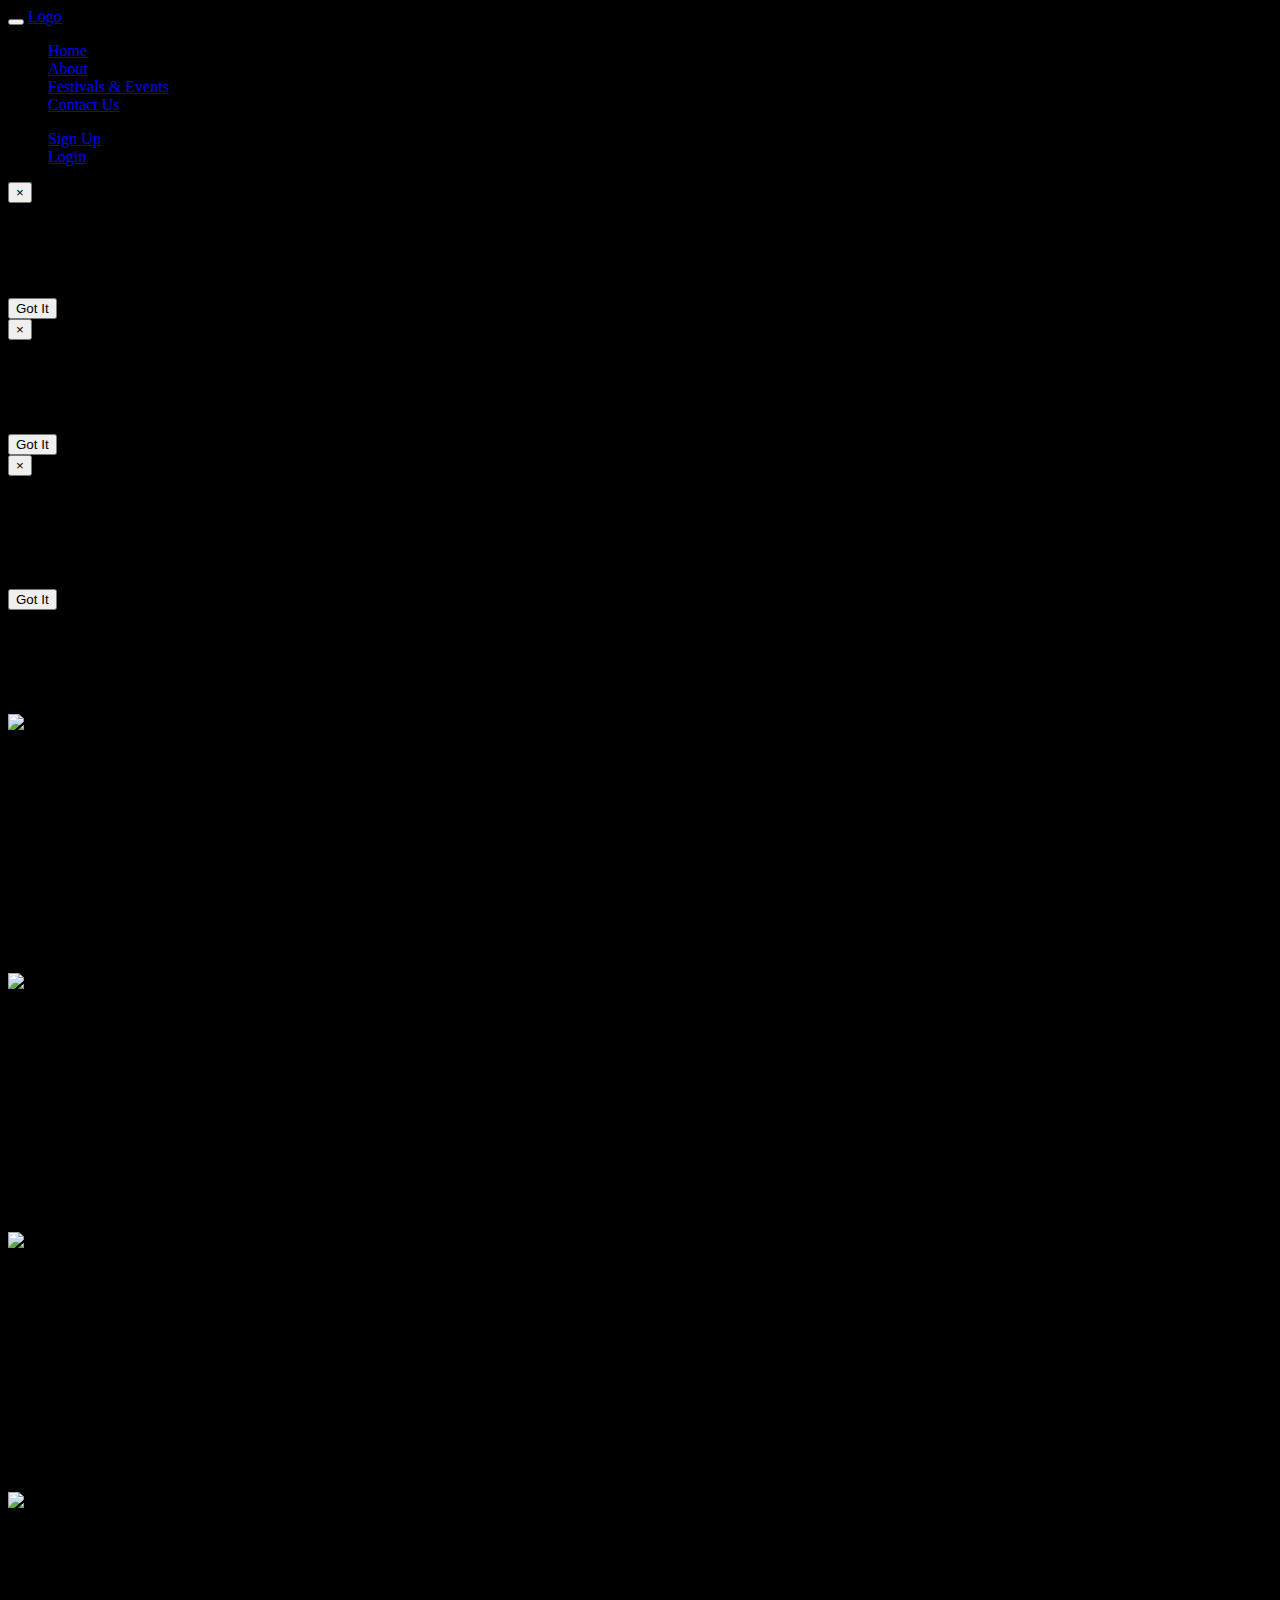
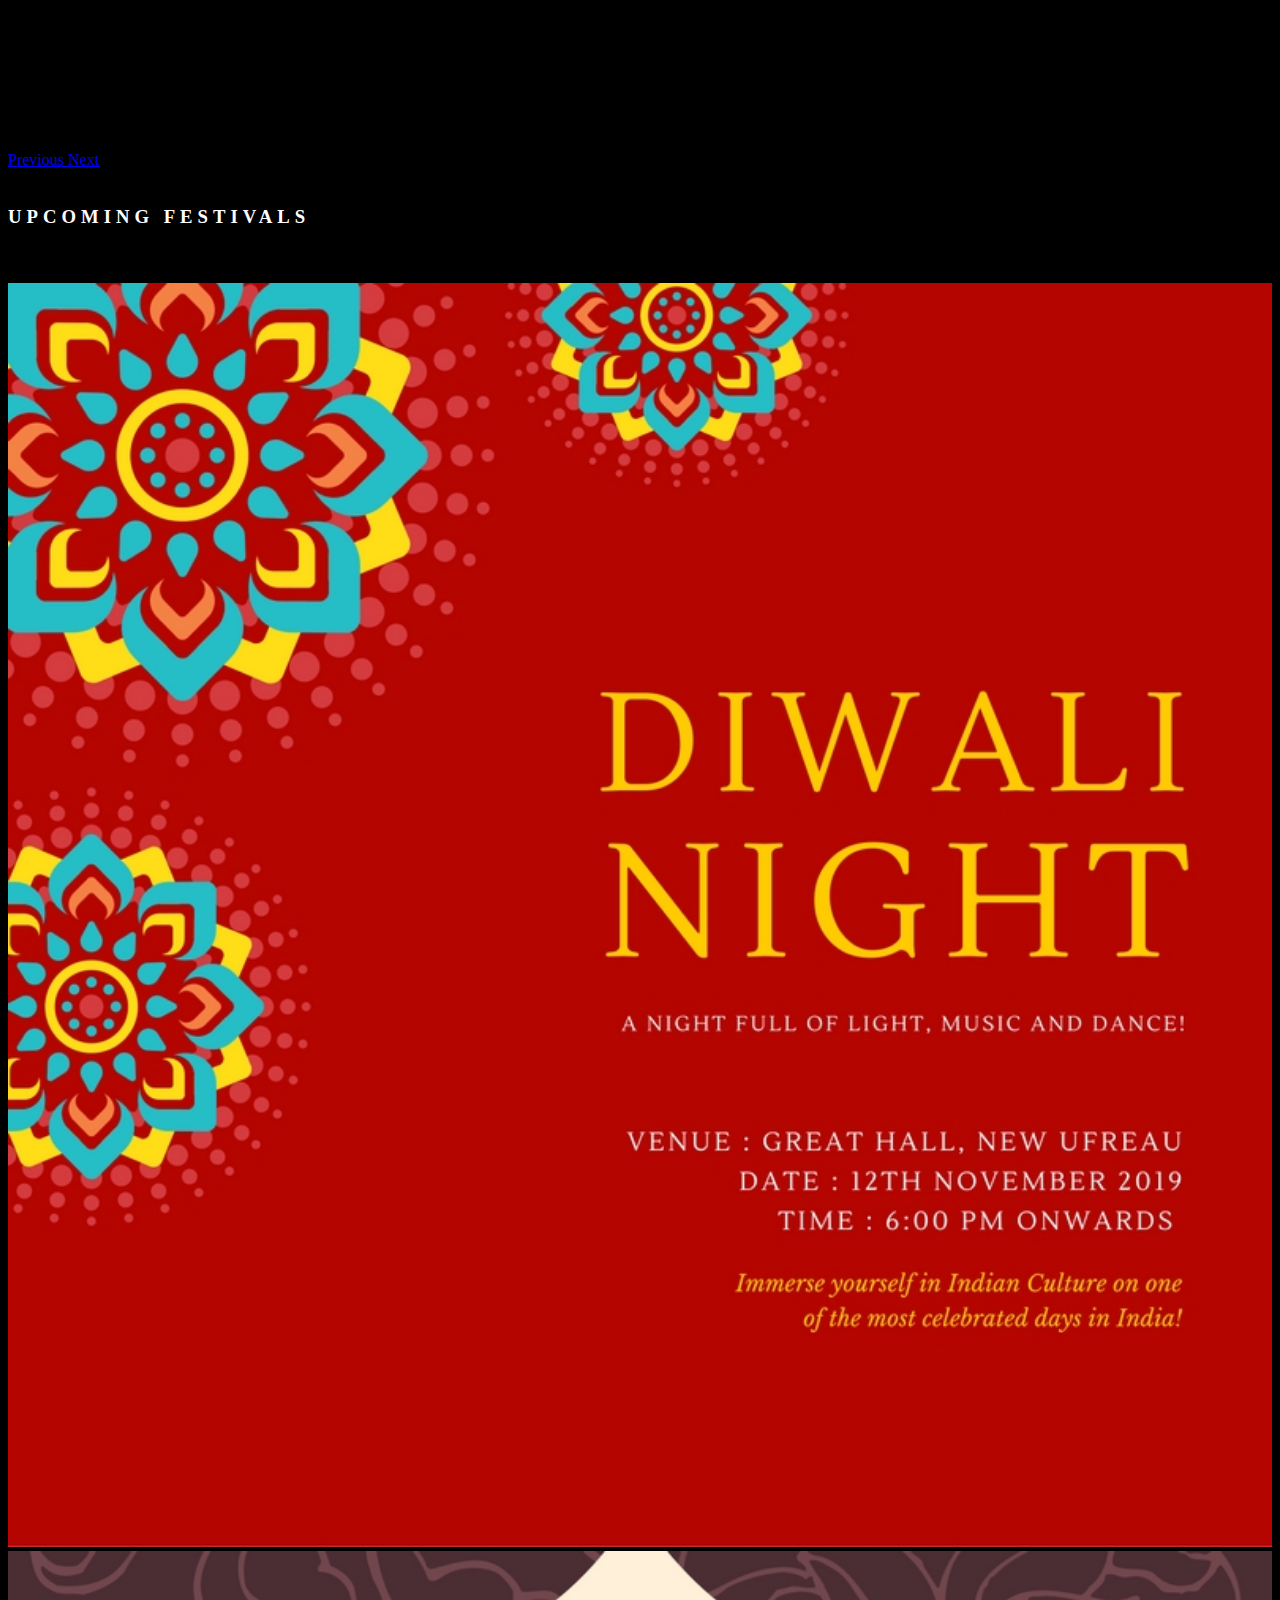
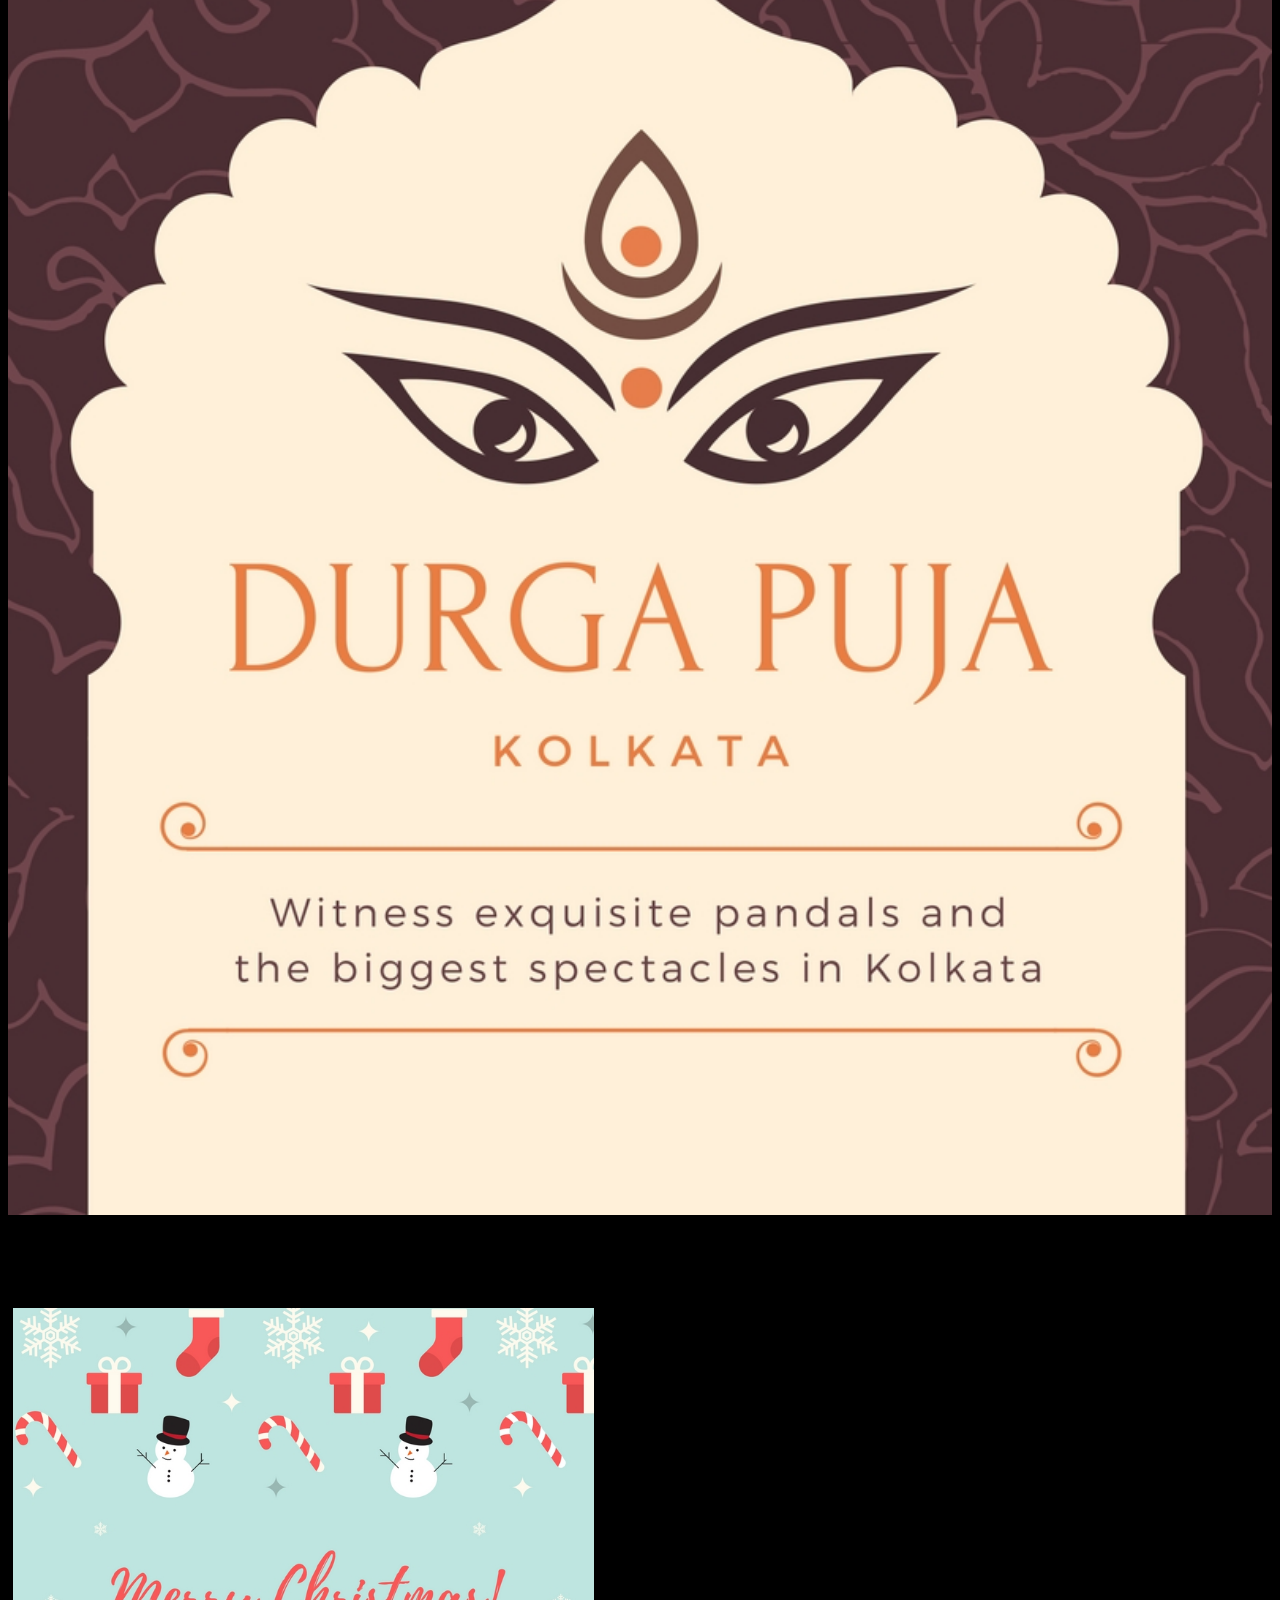
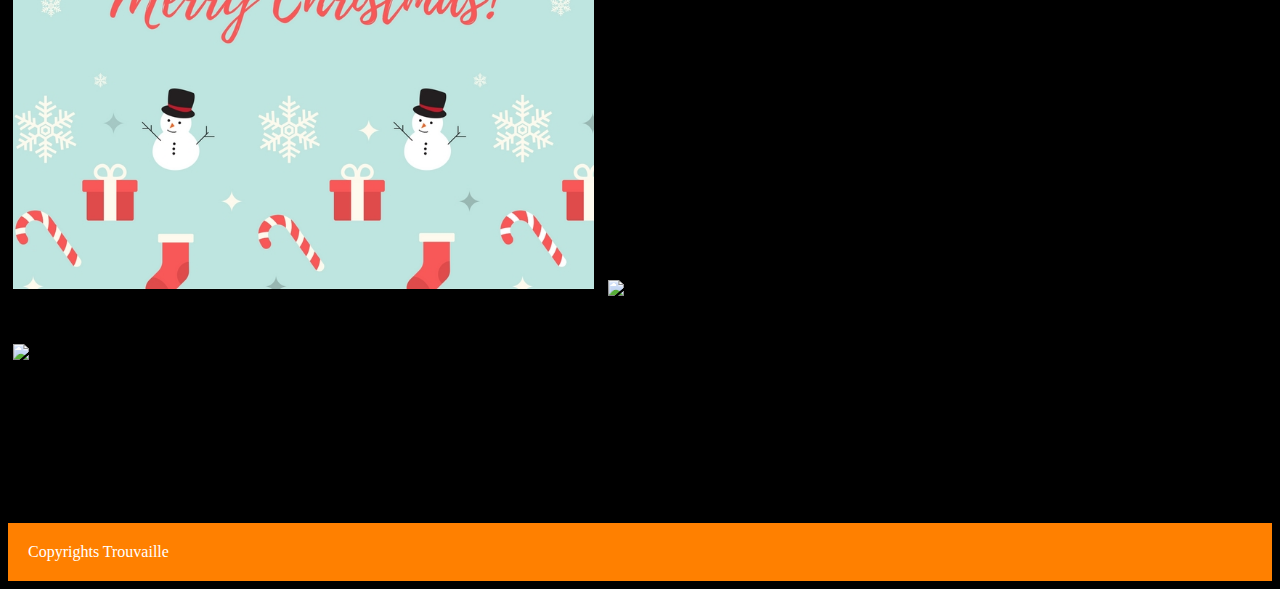
==== commit a8fa2aa5: "finally" ====
--- a/index.html
+++ b/index.html
@@ -51,6 +51,7 @@
   background-color:#ffbf00;
   color:black; 
 }
+
   </style>
 </head>
 <body>
@@ -129,7 +130,7 @@
       </div>
       <div class="modal-body">
         <p>Drop us a mail at abc@xyz.com
-        	some text <br>some text
+          some text <br>some text
         </p>
       </div>
       <div class="modal-footer">
@@ -216,6 +217,41 @@
 <br><br>
 <img src="pics srm/pic5.jpg" class="img-responsive" style="width:46%;display:inline-block;margin:5px" alt="Image">
 </div>
+
+</div>
+
+<br><br>
+<div class="col-md-3">
+        <div class="panel-group">
+          <div class="panel panel-info">
+            <div class="panel-heading">News</div>
+            <div class="panel-body">
+              <marquee direction="up" scrollamount=3 onmouseover="this.stop();" onmouseout="this.start();">This text will scroll from bottom to up</marquee>
+            </div>
+          </div>
+          </div>
+          </div>
+          
+          <div class="col-md-5">
+            <div class="panel panel-info">
+            <div class="panel-heading">Update</div>
+            <div class="panel-body">
+              <marquee direction="up" scrollamount=3 onmouseover="this.stop();" onmouseout="this.start();">This text will scroll from bottom to up</marquee>
+            </div>
+          </div>
+          </div>
+          
+          <div class="col-md-3">
+          <div class="panel panel-info">
+            <div class="panel-heading">Due Date Reminder</div>
+            <div class="panel-body">
+              <marquee direction="up" scrollamount=3 onmouseover="this.stop();" onmouseout="this.start();">This text will scroll from bottom to up</marquee>
+            </div>
+          </div>
+        </div>
+      <!-- </div> -->
+          
+    <!-- </div> -->
 <footer class="footer text-center">
 <span class="glyphicon glyphicon-copyright-mark"> <bold>  Copyrights Trouvaille</bold></span>
 </footer>
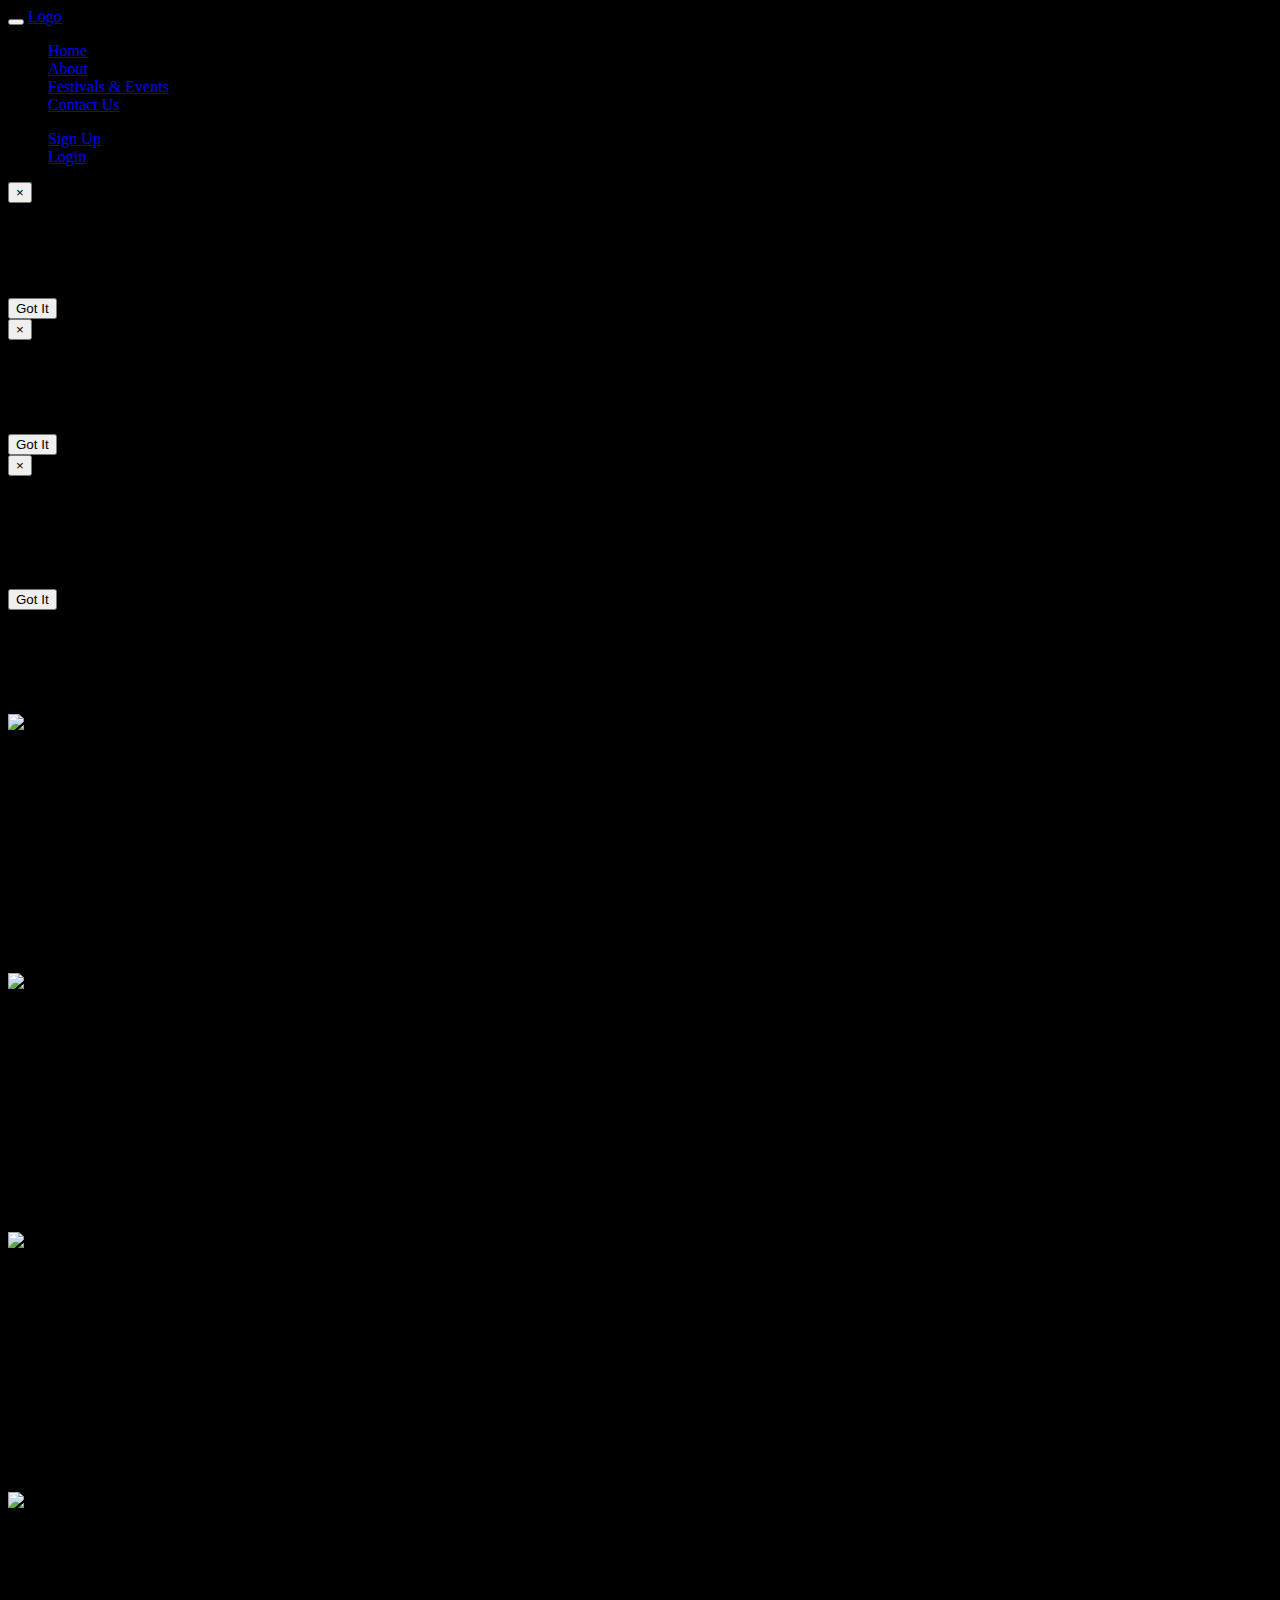
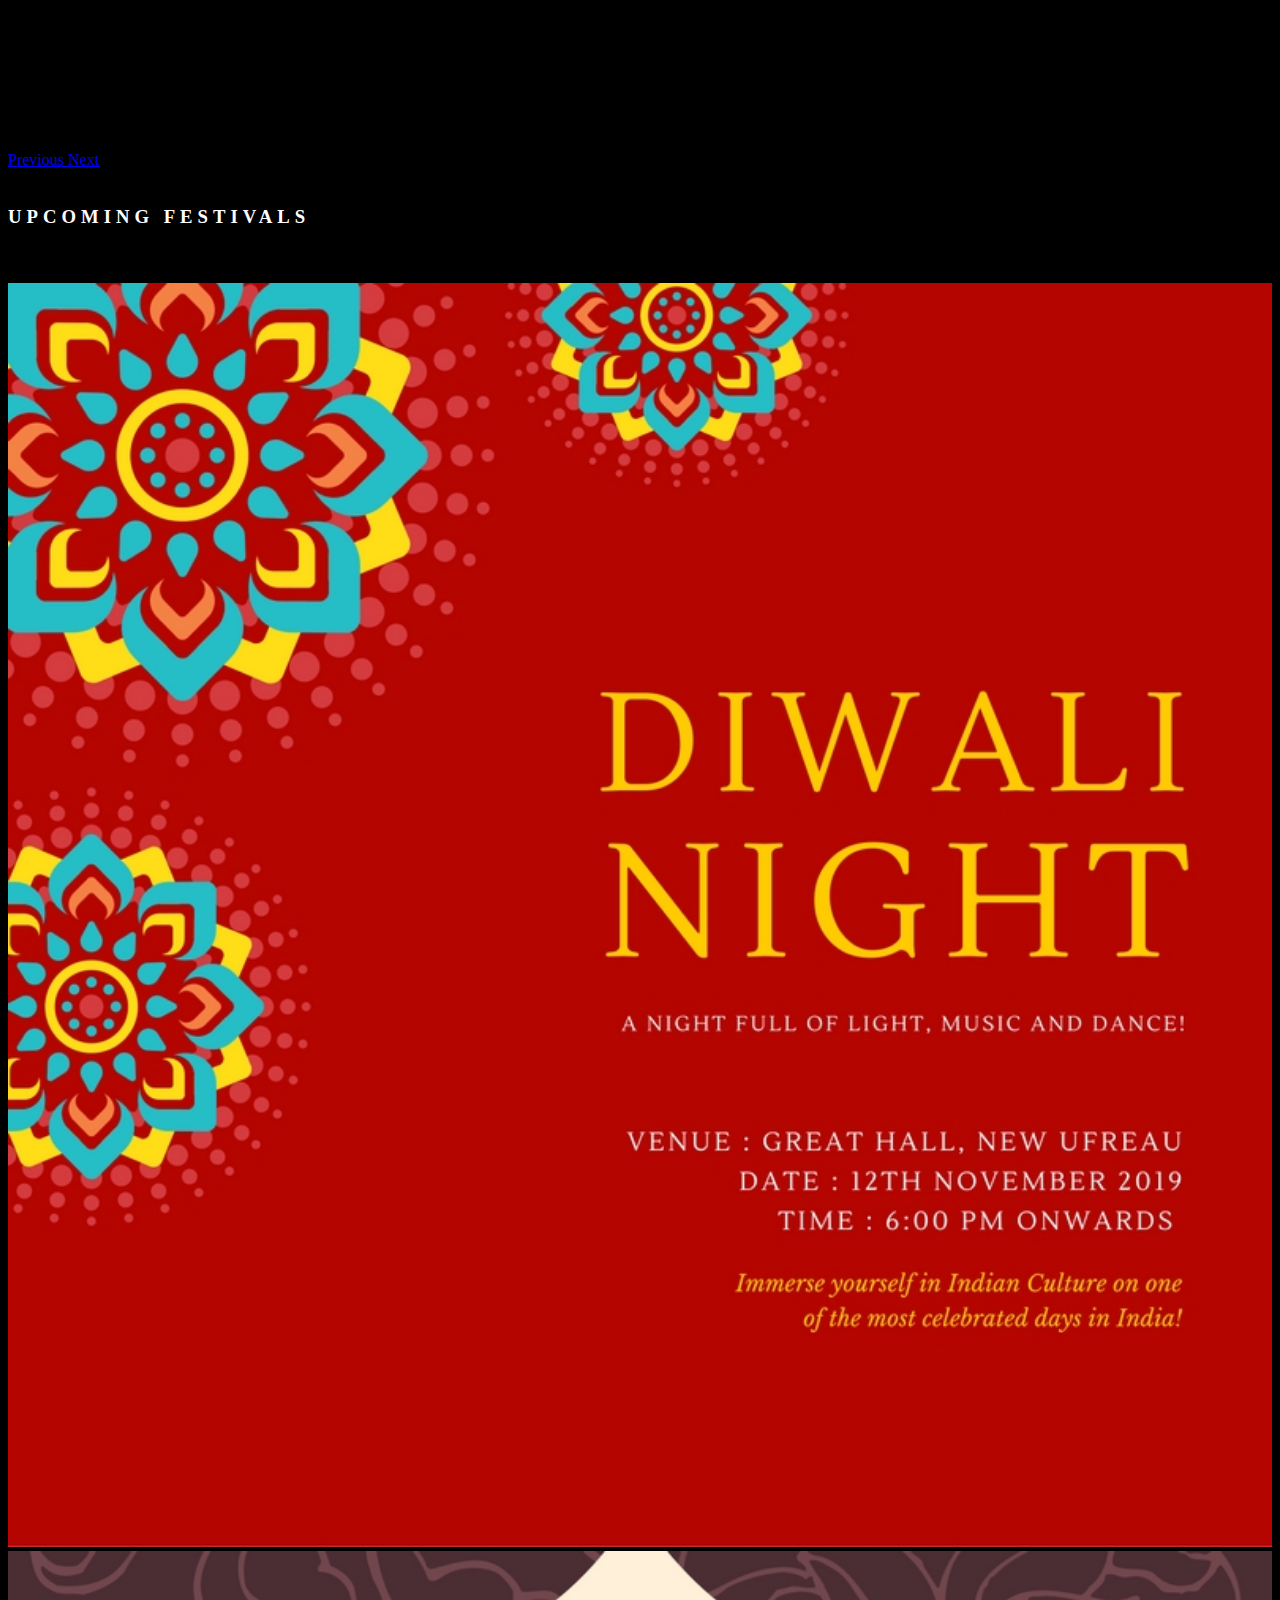
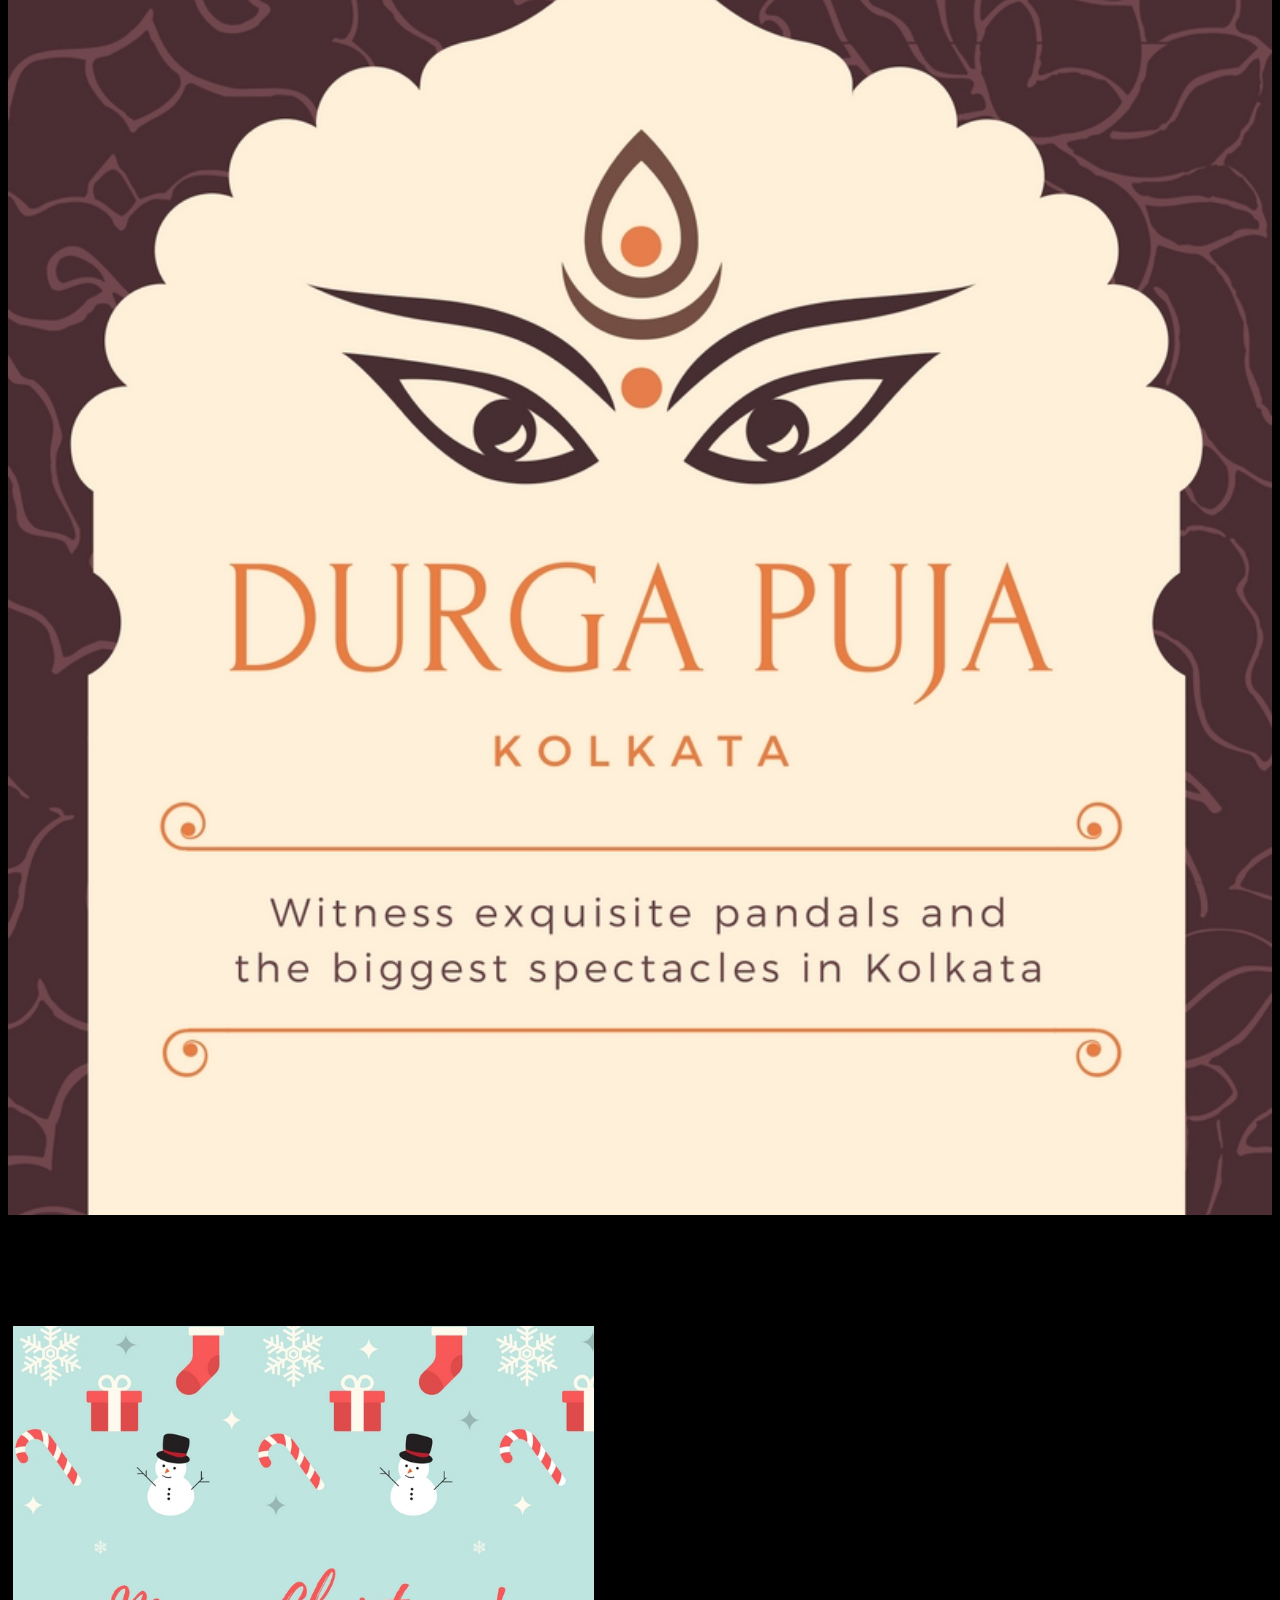
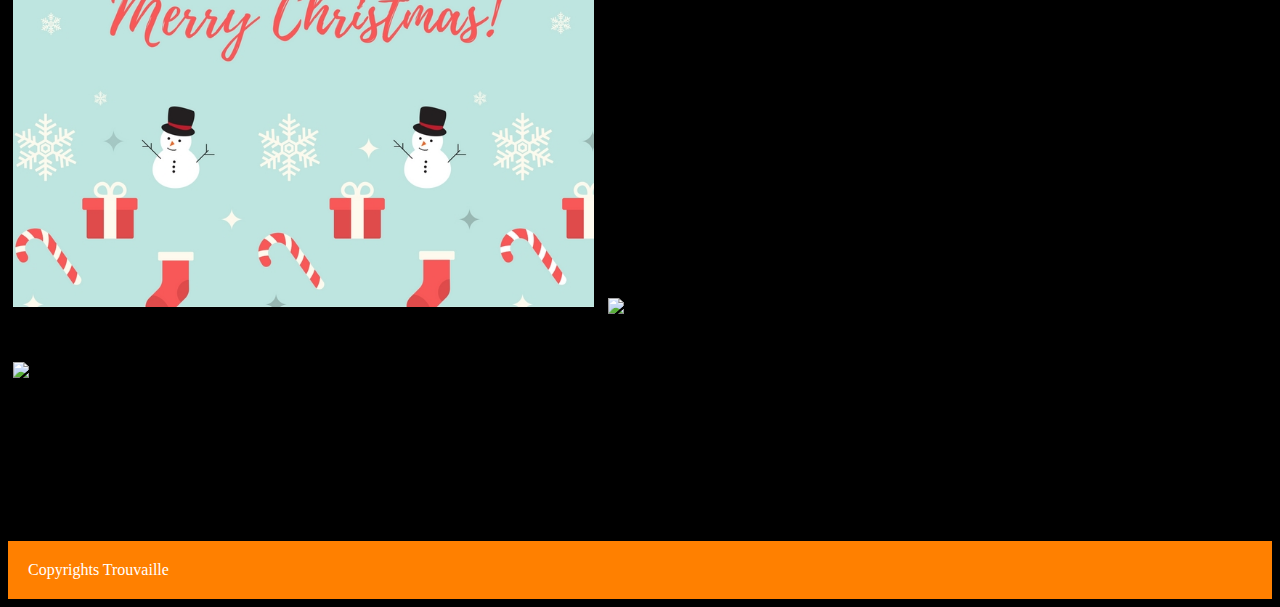
==== commit 419e101b: "new" ====
--- a/index.html
+++ b/index.html
@@ -204,10 +204,10 @@
     </div>
     <div class="col-sm-4">
       <div class="well">
-       <p>Some text..</p>
+       <p>India is a land of festivals, where people from different religions coexist harmoniously. The wide  variety of festivals celebrated in India is a true manifestation of its rich culture and traditions.</p>
       </div>
       <div class="well">
-       <p>Some text..</p>
+       <p>The myriad of important festivals of India boast of the nation’s rich and varied culture and the religious sentiments of the people. So enjoy these festivals and bring your life into a state of exuberance and enthusiasm.</p>
       </div>
       <img src="pics srm/battle(3).jpg" class="img-responsive" style="width:46%;display:inline-block;margin:5px" alt="Image">
       <img src="pics srm/battle(2).jpg" class="img-responsive" style="width:46%;display:inline-block;margin:5px" alt="Image">
